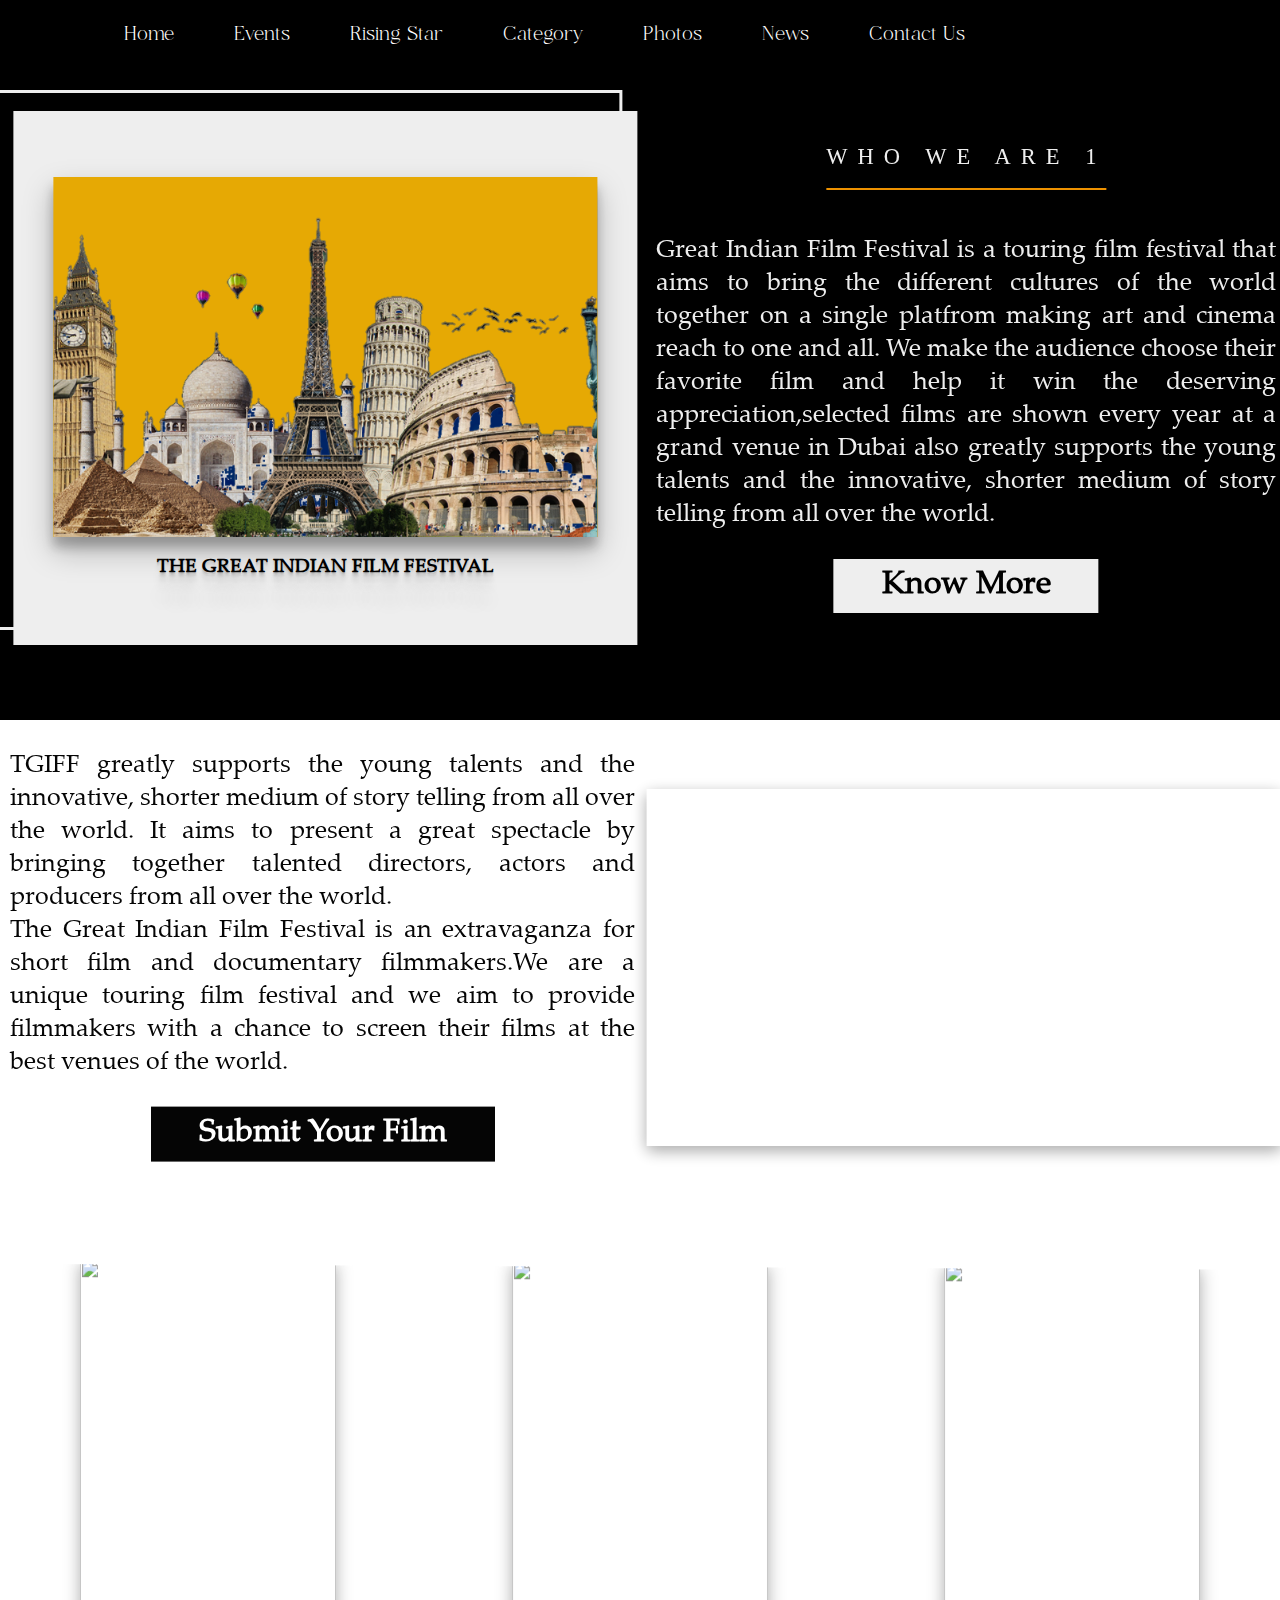
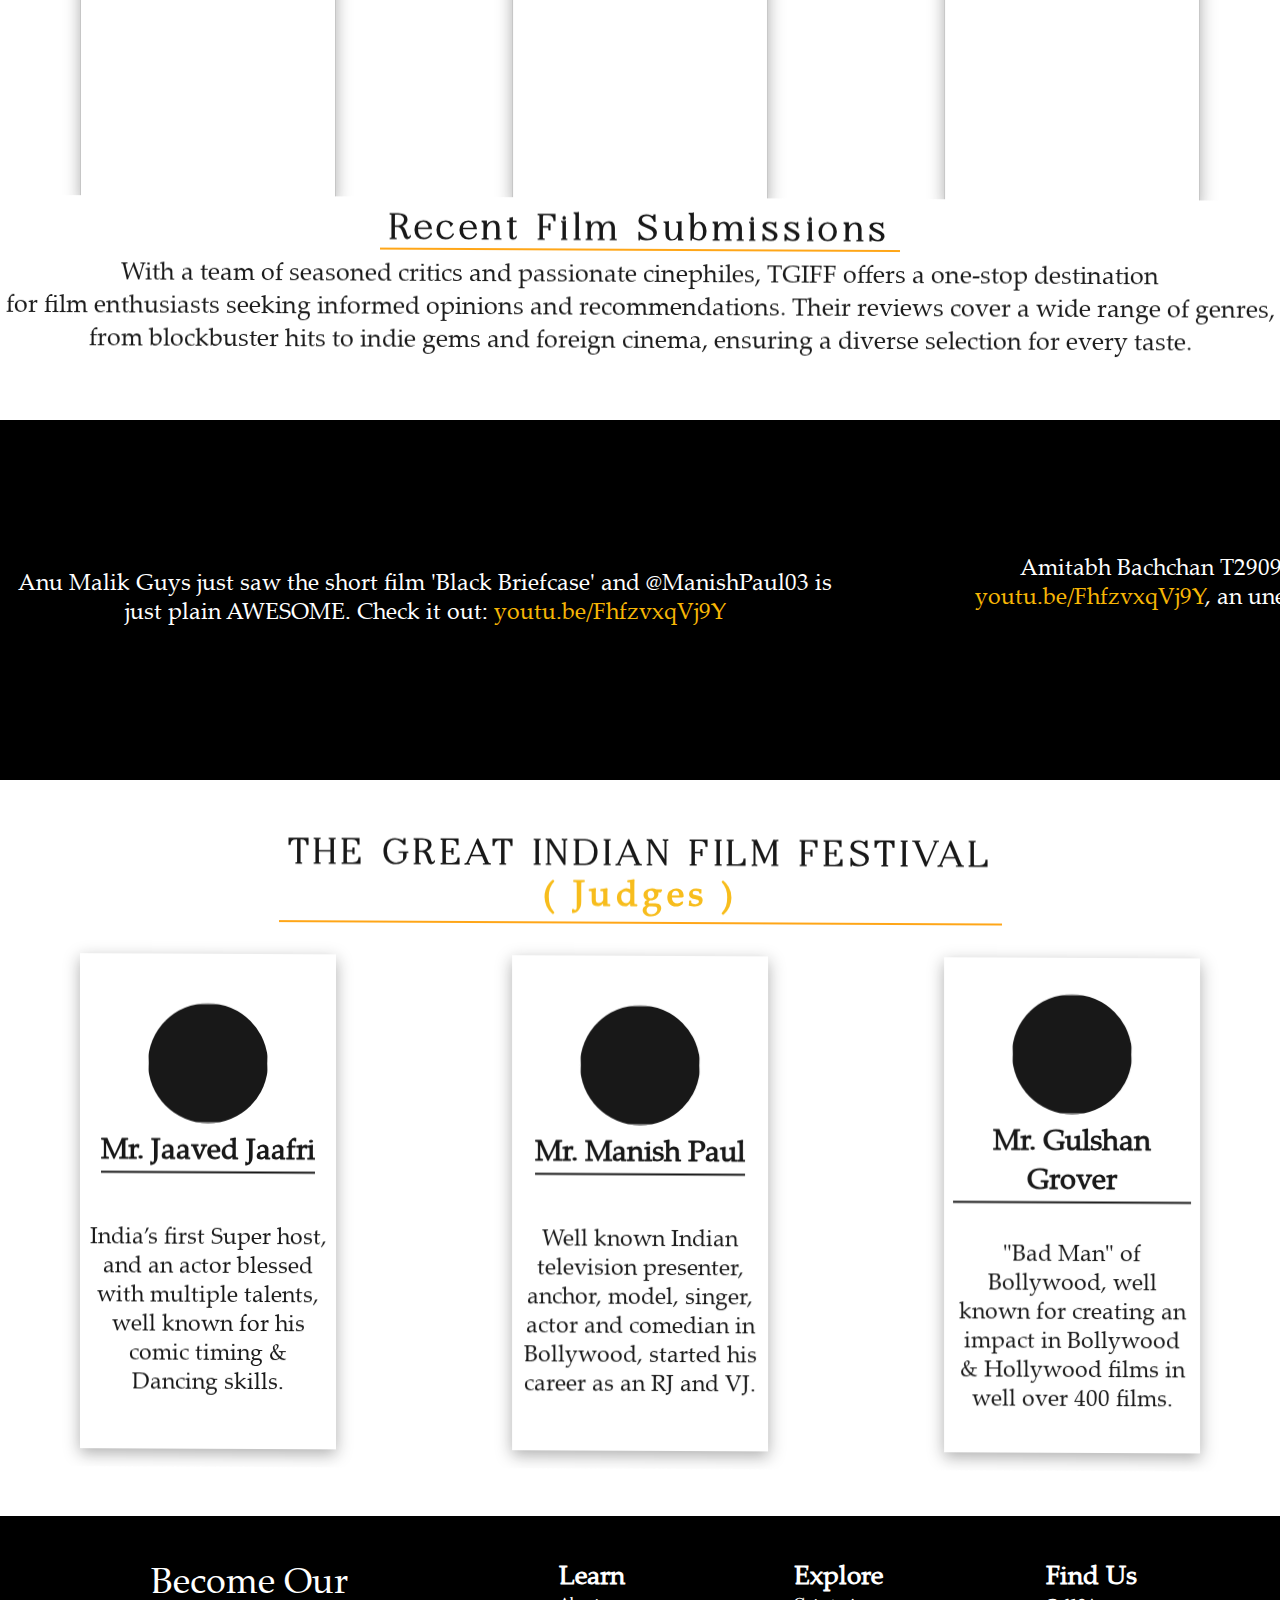
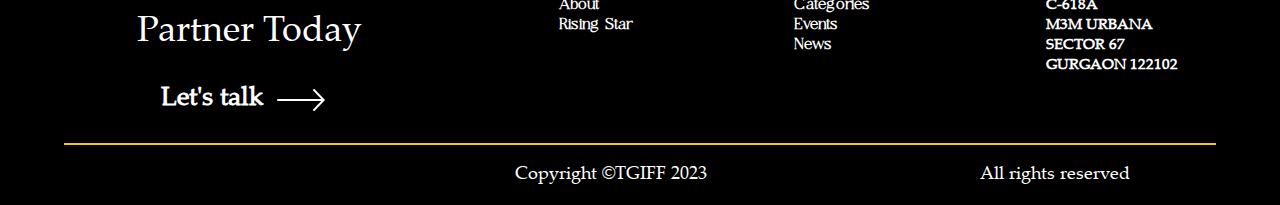
==== index.html @ 45a2297b "re" ====
<!DOCTYPE html>
<html lang="en">
  <head>
    <meta charset="UTF-8" />
    <meta name="viewport" content="width=device-width, initial-scale=1.0" />
    <title>Home</title>
    <link
      href="https://cdn.jsdelivr.net/npm/remixicon@3.2.0/fonts/remixicon.css"
      rel="stylesheet"
    />
    <link
      rel="stylesheet"
      href="https://cdn.jsdelivr.net/npm/swiper@9/swiper-bundle.min.css"
    />
    <!-- <link
      rel="stylesheet"
      href="https://cdn.jsdelivr.net/npm/bootstrap@5.2.3/dist/css/bootstrap.min.css"
      integrity="sha384-rbsA2VBKQhggwzxH7pPCaAqO46MgnOM80zW1RWuH61DGLwZJEdK2Kadq2F9CUG65"
      crossorigin="anonymous"
    /> -->
    <link rel="stylesheet" href="./css/style.css" />
    <link rel="stylesheet" href="./css/loco.css" />
    <style>
      .borderdiv {
        position: relative;
        left: 2vh;
        /* background-color:rebeccapurple ; */
      }
    </style>
  </head>
  <body>
    <header>
      <nav class="navbar">
        <a class="logo" href="index.html">TGIFF</a>

        <ul class="nav-menu">
          <li class="nav-item">
            <a href="index.html" class="nav-link">Home</a>
          </li>
          <li class="nav-item">
            <a href="Events.html" class="nav-link">Events</a>
          </li>
          <li class="nav-item">
            <a href="Risingstar.html" class="nav-link">Rising Star</a>
          </li>
          <li class="nav-item">
            <a href="Categories.html" class="nav-link">Category</a>
          </li>
          <li class="nav-item">
            <a href="Photos.html" class="nav-link">Photos</a>
          </li>
          <li class="nav-item">
            <a href="News.html" class="nav-link">News</a>
          </li>
          <li class="nav-item">
            <a href="ContactUs.html" class="nav-link">Contact Us</a>
          </li>
        </ul>
        <div class="hamburger">
          <span class="bar"></span>
          <span class="bar"></span>
          <span class="bar"></span>
        </div>
      </nav>
    </header>
    <div id="main" data-scroll data-scroll-section>
      <section>
        <div id="home">
          <div class="homediv">
            <div class="borderdiv">
              <div class="imgdiv">
                <img src="./img/logopart.png" alt="" />
              </div>
              <h1>THE GREAT INDIAN FILM FESTIVAL</h1>
            </div>
          </div>
          <div class="hometextdiv">
            <h1>WHO WE ARE 1</h1>
            <h4>
              Great Indian Film Festival is a touring film festival that aims to
              bring the different cultures of the world together on a single
              platfrom making art and cinema reach to one and all. We make the
              audience choose their favorite film and help it win the deserving
              appreciation,selected films are shown every year at a grand venue
              in Dubai also greatly supports the young talents and the
              innovative, shorter medium of story telling from all over the
              world.
            </h4>
            <button>Know More</button>
          </div>
        </div>
        <div id="filmsubmission">
          <div class="hometextdiv">
            <h4>
              TGIFF greatly supports the young talents and the innovative,
              shorter medium of story telling from all over the world. It aims
              to present a great spectacle by bringing together talented
              directors, actors and producers from all over the world.
              <br />
              The Great Indian Film Festival is an extravaganza for short film
              and documentary filmmakers.We are a unique touring film festival
              and we aim to provide filmmakers with a chance to screen their
              films at the best venues of the world.
            </h4>
            <button>Submit Your Film</button>
          </div>
          <div class="youtubediv">
            <iframe
              src="https://www.youtube.com/embed/B0M78m56ggU?autoplay=1&mute=1&loop=1&color=white&controls=0&modestbranding=1&playsinline=1&rel=0&enablejsapi=1"
              title="YouTube video player"
              frameborder="0"
              allow="accelerometer; autoplay; clipboard-write; encrypted-media; gyroscope; picture-in-picture"
              allowfullscreen
            >
            </iframe>
          </div>
        </div>
        <div id="facilities">
          <div id="sliderpage">
            <div class="slider_container">
              <!-- <div class="container"> -->
              <div class="swiper mySwiper">
                <div class="swiper-wrapper">
                  <div class="swiper-slide">
                    <div class="reviewimage">
                      <img
                        src="https://th.bing.com/th/id/OIP.HpwzokK3TzjlOxeYkmLiowHaK9?pid=ImgDet&rs=1"
                        alt=""
                      />
                    </div>
                  </div>
                  <div class="swiper-slide">
                    <div class="reviewimage">
                      <img
                        src="https://qph.fs.quoracdn.net/main-qimg-d5c086f90ffc43900954e09fbda38a4c-c"
                        alt=""
                      />
                    </div>
                  </div>
                  <div class="swiper-slide">
                    <div class="reviewimage">
                      <img
                        src="https://i.pinimg.com/736x/b8/65/17/b86517e6eb809f799a34b9d226818edd--film-poster.jpg"
                        alt=""
                      />
                    </div>
                  </div>
                  <div class="swiper-slide">
                    <div class="reviewimage">
                      <img
                        src="https://th.bing.com/th/id/OIP.tYWAAJhIG8SjYbOwtEFvxAHaKX?pid=ImgDet&rs=1"
                        alt=""
                      />
                    </div>
                  </div>
                  <div class="swiper-slide">
                    <div class="reviewimage">
                      <img
                        src="https://th.bing.com/th/id/R.7e73fad0d2eb221471d68f510ef483f3?rik=oFzemzWih%2f4byw&riu=http%3a%2f%2fwww.boxofficemovies.in%2fnow%2fwp-content%2fuploads%2fAnnu-Kapoor-starrer-Mumbai-Mist-short-movie-poster.jpg&ehk=vpS4WvlgHFJa%2fFHnvlmGtHIkSQaHy8GIdAxSFCI3GgQ%3d&risl=&pid=ImgRaw&r=0"
                        alt=""
                      />
                    </div>
                  </div>
                  <div class="swiper-slide">
                    <div class="reviewimage">
                      <img
                        src="https://th.bing.com/th/id/OIP.cbDyQ-Alb-y40g5g4jhLHQHaLH?pid=ImgDet&rs=1"
                        alt=""
                      />
                    </div>
                  </div>
                  <div class="swiper-slide">
                    <div class="reviewimage">
                      <img
                        src="https://i.pinimg.com/originals/0a/ba/fe/0abafe6b2320594c84bc10ad08e84fb2.jpg"
                        alt=""
                      />
                    </div>
                  </div>
                  <div class="swiper-slide">
                    <div class="reviewimage">
                      <img
                        src="https://1.bp.blogspot.com/-GQbzQS-ZSyw/XFehJWogASI/AAAAAAAAH1w/5U5V22s42lcnEAegrpGOIS2xHMI-NxxpwCLcBGAs/s1600/Scratched%2BMovie%2BPoster%2BStyle%2Bin%2BPhotoshop%2BCC%2B2019.jpg"
                        alt=""
                      />
                    </div>
                  </div>
                </div>
              </div>
              <!-- </div> -->
            </div>
          </div>
          <h1>Recent Film Submissions</h1>
          <h4>
            With a team of seasoned critics and passionate cinephiles, TGIFF
            offers a one-stop destination <br />
            for film enthusiasts seeking informed opinions and recommendations.
            Their reviews cover a wide range of genres, <br />
            from blockbuster hits to indie gems and foreign cinema, ensuring a
            diverse selection for every taste.
          </h4>
        </div>
        <div class="container"data-scroll data-scroll-speed="1">
          <div class="slide-container">
            <div class="slide-text">
              <h1>
                Anu Malik Guys just saw the short film 'Black Briefcase' and
                @ManishPaul03 is just plain AWESOME. Check it out:
                <a href="https://youtu.be/FhfzvxqVj9Y" target="_blank"
                  ><span class="yellowtxt">youtu.be/FhfzvxqVj9Y</span></a
                >
              </h1>
            </div>
            <div class="slide-text">
              <h1>
                Amitabh Bachchan T2909-@ManishPaul03 ... and his recent creative
                ..
                <a href="https://youtu.be/FhfzvxqVj9Y" target="_blank"
                  ><span class="yellowtxt">youtu.be/FhfzvxqVj9Y</span></a
                >, an unexpected surprise from this talented artist .... my best
                wishes.
              </h1>
            </div>
            <div class="slide-text">
              <h1>
                Anu Malik Guys just saw the short film 'Black Briefcase' and
                @ManishPaul03 is just plain AWESOME. Check it out:
                <a href="https://youtu.be/FhfzvxqVj9Y" target="_blank"
                  ><span class="yellowtxt">youtu.be/FhfzvxqVj9Y</span></a
                >
              </h1>
            </div>
            <div class="slide-text">
              <h1>
                Amitabh Bachchan T2909-@ManishPaul03 ... and his recent creative
                ..
                <a href="https://youtu.be/FhfzvxqVj9Y" target="_blank"
                  ><span class="yellowtxt">youtu.be/FhfzvxqVj9Y</span></a
                >, an unexpected surprise from this talented artist .... my best
                wishes.
              </h1>
            </div>
            <div class="slide-text">
              <h1>
                Anu Malik Guys just saw the short film 'Black Briefcase' and
                @ManishPaul03 is just plain AWESOME. Check it out:
                <a href="https://youtu.be/FhfzvxqVj9Y" target="_blank"
                  ><span class="yellowtxt">youtu.be/FhfzvxqVj9Y</span></a
                >
              </h1>
            </div>
            <div class="slide-text">
              <h1>
                Amitabh Bachchan T2909-@ManishPaul03 ... and his recent creative
                ..
                <a href="https://youtu.be/FhfzvxqVj9Y" target="_blank"
                  ><span class="yellowtxt">youtu.be/FhfzvxqVj9Y</span></a
                >, an unexpected surprise from this talented artist .... my best
                wishes.
              </h1>
            </div>
            <div class="slide-text">
              <h1>
                Anu Malik Guys just saw the short film 'Black Briefcase' and
                @ManishPaul03 is just plain AWESOME. Check it out:
                <a href="https://youtu.be/FhfzvxqVj9Y" target="_blank"
                  ><span class="yellowtxt">youtu.be/FhfzvxqVj9Y</span></a
                >
              </h1>
            </div>
            <div class="slide-text">
              <h1>
                Amitabh Bachchan T2909-@ManishPaul03 ... and his recent creative
                ..
                <a href="https://youtu.be/FhfzvxqVj9Y" target="_blank"
                  ><span class="yellowtxt">youtu.be/FhfzvxqVj9Y</span></a
                >, an unexpected surprise from this talented artist .... my best
                wishes.
              </h1>
            </div>
          </div>
        </div>
        <div id="facilities">
          <h1>
            THE GREAT INDIAN FILM FESTIVAL <br /><span class="yellowtxt"
              >( Judges )</span
            >
          </h1>
          <div id="sliderpage">
            <div class="slider_container">
              <!-- <div class="container"> -->
              <div class="swiper mySwiper">
                <div class="swiper-wrapper">
                  <div class="swiper-slide">
                    <div class="photodiv">
                      <div class="imgsntxt">
                        <div class="image">
                          <img
                            src="https://biographymafia.com/wp-content/uploads/2021/01/1575435392-1.jpg"
                            alt=""
                          />
                        </div>
                        <h2>Mr. Jaaved Jaafri</h2>
                      </div>
                      <h3>
                        India’s first Super host, and an actor blessed with
                        multiple talents, well known for his comic timing &
                        Dancing skills.
                      </h3>
                    </div>
                  </div>
                  <div class="swiper-slide">
                    <div class="photodiv">
                      <div class="imgsntxt">
                        <div class="image">
                          <img
                            src="https://th.bing.com/th/id/R.fb60530f7e3361962b4188f5c4029eea?rik=OGlNGs0B2PQdKg&riu=http%3a%2f%2fimages.mid-day.com%2f2013%2fmay%2fManish-Paul.jpg&ehk=RiLhPuExk2tuWy%2ftwZmN0VzQchioQzosqzdxFdQXGB0%3d&risl=&pid=ImgRaw&r=0"
                            alt=""
                          />
                        </div>
                        <h2>Mr. Manish Paul</h2>
                      </div>
                      <h3>
                        Well known Indian television presenter, anchor, model,
                        singer, actor and comedian in Bollywood, started his
                        career as an RJ and VJ.
                      </h3>
                    </div>
                  </div>
                  <div class="swiper-slide">
                    <div class="photodiv">
                      <div class="imgsntxt">
                        <div class="image">
                          <img
                            src="https://th.bing.com/th/id/OIP.zgum2pkRlLzafXmuF2NTPQHaLe?pid=ImgDet&rs=1"
                            alt=""
                          />
                        </div>
                        <h2>Mr. Gulshan Grover</h2>
                      </div>
                      <h3>
                        "Bad Man" of Bollywood, well known for creating an
                        impact in Bollywood & Hollywood films in well over 400
                        films.
                      </h3>
                    </div>
                  </div>
                  <div class="swiper-slide">
                    <div class="photodiv">
                      <div class="imgsntxt">
                        <div class="image">
                          <img
                            src="https://th.bing.com/th/id/R.19f6f35f0843f9b2ecd94699e58bf116?rik=gE6MNfAK21etYA&riu=http%3a%2f%2fobscure-productions.com%2fwp-content%2fuploads%2f2014%2f02%2fRichard-Fuzhou-tv.jpg&ehk=cU27W%2fqDT172ckQFtpdIxPEvix%2bCKdAhzRNCar0Xn30%3d&risl=&pid=ImgRaw&r=0"
                            alt=""
                          />
                        </div>
                        <h2>Mr. Richard Trombley</h2>
                      </div>
                      <h3>
                        India’s first Super host, and an actor blessed with
                        multiple talents, well known for his comic timing &
                        Dancing skills.
                      </h3>
                    </div>
                  </div>
                  <div class="swiper-slide">
                    <div class="photodiv">
                      <div class="imgsntxt">
                        <div class="image">
                          <img
                            src="https://th.bing.com/th/id/OIP.zJ2Qx3W-Ze3l_4KULdwfjAHaHa?pid=ImgDet&rs=1"
                            alt=""
                          />
                        </div>
                        <h2>Dr. Rebekah Smith</h2>
                      </div>
                      <h3>
                        She is an award- winning consultant and media
                        personality with over 10 years of film festival strategy
                        consulting experience.
                      </h3>
                    </div>
                  </div>
                  <div class="swiper-slide">
                    <div class="photodiv">
                      <div class="imgsntxt">
                        <div class="image">
                          <img
                            src="https://images.hindustantimes.com/rf/image_size_960x540/HT/p2/2020/08/08/Pictures/_27ae0048-d958-11ea-8122-d3bbe1b049d5.jpg"
                            alt=""
                          />
                        </div>
                        <h2>Mr. Gajraj Rao</h2>
                      </div>
                      <h3>
                        An ad film maker and an actor, well known for creating a
                        big impact with his award winning performance in Indian
                        Cinema.
                      </h3>
                    </div>
                  </div>
                  <div class="swiper-slide">
                    <div class="photodiv">
                      <div class="imgsntxt">
                        <div class="image">
                          <img
                            src="https://files.prokerala.com/news/photos/imgs/1024/designer-director-vikram-phadnis-776991.jpg"
                            alt=""
                          />
                        </div>
                        <h2>Vikram Phadnis</h2>
                      </div>
                      <h3>
                        An Indian fashion designer and film director, started
                        his career in Bollywood as a choreographer and
                        established himself as a fashion designer.
                      </h3>
                    </div>
                  </div>
                  <div class="swiper-slide">
                    <div class="photodiv">
                      <div class="imgsntxt">
                        <div class="image">
                          <img
                            src="https://th.bing.com/th/id/R.cc6614030171bbda66c3f70aa5f180e6?rik=1994xmO6iuxDOg&riu=http%3a%2f%2fwww.lefilmfrancais.com%2fimages%2fcom_papyrus%2f48ef697d0199d85de331bc535ea4f06c.jpg&ehk=V0M9e1QibD7uurHke1HFcTFwX58hBGGmg8I0WilRz6g%3d&risl=&pid=ImgRaw&r=0"
                            alt=""
                          />
                        </div>
                        <h2>Bruno Smadja</h2>
                      </div>
                      <h3>
                        A producer from Paris, well known for creating an impact
                        with his initiatives in the world of Mobile Cinema.
                      </h3>
                    </div>
                  </div>
                </div>
              </div>
              <!-- </div> -->
            </div>
          </div>
        </div>
        <div id="pg7maincontents">
          <div id="pg71">
            <div id="col1">
              <div id="p7circle"></div>
              <h1>
                Become Our <br />
                Partner Today
              </h1>
              <div id="cont">
                <h2>Let's talk</h2>
                <img src="./img/arrow.png" alt="" />
              </div>
            </div>
            <div id="col2">
              <h2>Learn</h2>
              <h4><a href="#events">About</a></h4>
              <h4><a href="/shop">Rising Star</a></h4>
            </div>
            <div id="col5">
              <h2>Explore</h2>
              <h4><a href="#homepage">Categories</a></h4>
              <h4><a href="#musicpage">Events</a></h4>
              <h4><a href="./gallery.html">News</a></h4>
            </div>
            <div id="col3">
              <h2>Find Us</h2>
              <h4>
                C-618A <br />
                M3M URBANA <br />
                SECTOR 67 <br />
                GURGAON 122102
              </h4>
            </div>
          </div>
        </div>
      </section>
      <footer>
        <div class="icons">
          <i class="ri-instagram-fill"></i>
          <i class="ri-facebook-circle-fill"></i>
          <i class="ri-twitter-fill"></i>
        </div>
        <h5>Copyright ©TGIFF 2023</h5>
        <h5>All rights reserved</h5>
      </footer>
    </div>
    <script
      src="https://cdn.jsdelivr.net/npm/bootstrap@5.2.3/dist/js/bootstrap.min.js"
      integrity="sha384-cuYeSxntonz0PPNlHhBs68uyIAVpIIOZZ5JqeqvYYIcEL727kskC66kF92t6Xl2V"
      crossorigin="anonymous"
    ></script>
    <script src="https://cdn.jsdelivr.net/npm/swiper@9/swiper-bundle.min.js"></script>
    <script src="https://cdnjs.cloudflare.com/ajax/libs/gsap/3.11.1/gsap.min.js"></script>
    <script src="https://cdnjs.cloudflare.com/ajax/libs/gsap/3.11.1/ScrollTrigger.min.js"></script>
    <script src="https://cdn.jsdelivr.net/npm/locomotive-scroll@3.5.4/dist/locomotive-scroll.min.js"></script>
    <script src="./js/script.js"></script>
    <script src="./js/loco.js"></script>
    <script src="js/gsap.js"></script>
  </body>
</html>
---- css/style.css ----
* {
  padding: 0;
  margin: 0;
  box-sizing: border-box;
  font-family: "Palatino Linotype";
}

header {
  position: absolute;
  min-height: 70px;
  width: 100%;
  background-color: rgb(0, 0, 0);
  z-index: 999;
  display: flex;
  align-items: center;
  justify-content: center;
  overflow: hidden;
}

li {
  list-style: none;
  font-family: "Ethereal Thin";
}

a {
  text-decoration: none;
  color: #fff;
  font-family: "Ethereal Thin";
}

body {
  height: 100%;
  width: 100%;
  background-color: rgb(255, 255, 255);
}

@font-face {
  font-family: 'Ethereal Thin';
  src: url('../fonts/ethereal.thin.woff')  format('woff');
  font-weight: normal;
  font-style: normal;
}
@font-face {
  font-family: "Bulgatry";
  src: url('../fonts/bulgatry.personal.woff')  format('woff');
  font-weight: normal;
  font-style: normal;
}

@font-face {
  font-family: "Palatino Linotype";
  src: url('../fonts/PalatinoLinotype.woff')  format('woff');
  font-weight: normal;
  font-style: normal;
}
/* navbar stars  */

.navbar {
  position: fixed;
  height: 10vh;
  width: 100%;
  display: flex;
  justify-content: space-between;
  align-items: center;
  padding: 10px 24px;
  z-index: 9999;
  overflow: hidden;
  color: #fff;
  background-color: #000000;
}

#main {
  background-color: rgb(255, 255, 255);
}

.nav-menu {
  display: flex;
  justify-content: space-between;
  align-items: center;
  gap: 60px;
  /* margin-top: 20px; */
  padding: 0 100px;
  /* background-color: red; */
}

.nav-item a {
  font-size: 1.5vw;
  font-family: "Ethereal Thin";
}

.nav-link {
  transition: 0.7s ease;
}

.nav-link:hover {
  color: #ff9d00;
}

.hamburger {
  display: none;
  cursor: pointer;
}

.logo {
  display: none;
}

.bar {
  display: block;
  width: 25px;
  height: 3px;
  margin: 5px auto;
  -webkit-transition: all 0.3s ease-in-out;
  transition: all 0.3s ease-in-out;
  background-color: #fff;
}

/* navbar ends  */

/* Responsive Design Starts here  */

@media (max-width: 767px) {
  .hamburger {
    display: block;
  }

  .hamburger.active .bar:nth-child(2) {
    opacity: 0;
  }
  .hamburger.active .bar:nth-child(1) {
    transform: translateY(8px) rotate(45deg);
  }
  .hamburger.active .bar:nth-child(3) {
    transform: translateY(-8px) rotate(-45deg);
  }

  .nav-menu {
    position: fixed;
    left: -100%;
    top: 50px;
    gap: 0;
    flex-direction: column;
    background-color: #000;
    width: 100%;
    text-align: center;
    transition: 0.3s;
  }
  .nav-item {
    margin: 16px 0;
    font-size: 1.5rem;
  }
  .nav-item a {
    font-size: 1.5rem;
  }

  .nav-menu.active {
    height: 80%;
    left: 0;
  }

  .logo {
    display: block;
  }
  section #home .homediv{
    height: 40vh;
  }
  section .borderdiv,section.categoriescontents, section .eventdiv,section .upevents{
    top: 0;
    left: 0;
    right: 0;
  }

  section .homediv .borderdiv h1 {
    font-size: 2.2vh;
    text-align: center;
  }
  section .hometextdiv h1{
    font-size: 1.8vw;
  }
  #filmsubmission .youtubediv {
    overflow: hidden;
    width: 90%;
  }

  section #pg7maincontents {
    display: none;
  }
  section #facilities .photodiv .image {
    height: 150px;
    width: 150px;
  }

  section #facilities .photodiv {
    width: 80vw;
  }
  section 
  #facilities h1 {
    margin: 1vh 0;
    font-size: 2.5vh;
  }
  .photocontainer .gallery .dream{
    width: 100%;
      display: flex;
      flex-direction: column;
    }
  #main footer h5, #main footer i{
    font-size: 1.2vh;
  }
  .container .slide-text {
    width: 550px;
  }
  section #home,#filmsubmission {
    flex-wrap: wrap;
  }
  section .hometextdiv h4, section .photocontainer h4, section #facilities h4 {
    /* text-align: justify; */
    font-size: 2.5vh;
  }
  #main section .borderdiv{
    padding: 30px 10px;
  }
  #main section .catimgbox{
    height: 120px;
    width: 120px;
  }
  #main section .categoriessubcontents h1, #main section .categoriessubcontents h3{
    font-size: 1.3vh;
    text-align: center;
  }
}
@media (min-width: 768px) and (max-width: 900px) {
  section #home,#filmsubmission {
    flex-wrap: wrap;
  }
  /* section .hometextdiv {
    width: 600px;
  } */
  #filmsubmission .youtubediv {
    overflow: hidden;
    width: 90%;
  }
  .hometextdiv h4,.photocontainer h4 {
    text-align: justify;
  }
  
}


/* Home Page Starts Here */

#home {
  position: relative;
  min-height: 80vh;
  width: 100%;
  display: flex;
  justify-content: space-around;
  /* flex-wrap: nowrap; */
  align-items: center;
  gap: 10px;
  background-color: rgb(0, 0, 0);
  overflow: hidden;
}

.homediv {
  height: 60vh;
  width: 50vw;
  min-width: 420px;
  display: flex;
  align-items: flex-end;
  justify-content: baseline;
  border: 3px solid white;
  /* background-color: aqua; */
}

.borderdiv {
  position: relative;
  top: 2vh;
  /* left: 2vh; */
  height: 100%;
  width: 100%;
  display: flex;
  align-items: center;
  justify-content: center;
  gap: 18px;
  flex-direction: column;
  background-color: rgb(255, 255, 255);
  padding: 0 40px;
}

.borderdiv h1 {
  font-size: 1.5vw;
  font-weight: 600;
  font-family: "Palatino Linotype";
  text-shadow: rgba(0, 0, 0, 0.09) 0px 2px 1px, rgba(0, 0, 0, 0.09) 0px 4px 2px,
    rgba(0, 0, 0, 0.09) 0px 8px 4px, rgba(0, 0, 0, 0.09) 0px 16px 8px,
    rgba(0, 0, 0, 0.09) 0px 32px 16px;
}
.imgdiv {
  height: 40vh;
  width: 100%;
  background-color: rgb(247, 182, 5);
  box-shadow: rgba(0, 0, 0, 0.25) 0px 14px 28px,
    rgba(0, 0, 0, 0.22) 0px 10px 10px;
  overflow: hidden;
}
.imgdiv img {
  height: 100%;
  scale: 1;
  width: 100%;
  object-fit: cover;
  object-position: center;
  box-shadow: rgba(0, 0, 0, 0.25) 0px 14px 28px,
    rgba(0, 0, 0, 0.22) 0px 10px 10px;
}

.hometextdiv {
  /* min-height: 50vh; */
  width: 650px;
  display: flex;
  align-items: center;
  justify-content: space-between;
  flex-direction: column;
  /* background-color: red; */
  padding: 10px;
}
.hometextdiv h1,.photocontainer h1 {
  font-size: 2.5vh;
  font-family: "Bulgatry";
  font-weight: 100;
  letter-spacing: 10px;
  margin: 5vh;
  line-height: 7vh;
  text-align: center;
  color: rgb(255, 255, 255);
  border-bottom: 2px solid #ff9d00;
}
.hometextdiv h4 {
  font-size: 2.8vh;
  color: #fff;
  font-family: "Palatino Linotype";
  font-weight: 300;
  text-align: justify;

}
#facilities h4 {
  font-size: 2.8vh;
  color: #030303;
  font-family: "Palatino Linotype";
  font-weight: 300;
  text-align: center;
}
.hometextdiv button {
  position: relative;
  background: #ffffff;
  color: #000000;
  font-size: 3.5vh;
  padding: 0.4rem 3rem;
  margin: 3vh 0;
  font-family: "Palatino Linotype";
  border: none;
  /* border-radius: 30px; */
  font-weight: 600;
  cursor: pointer;
}


#filmsubmission {
  padding: 2vh 0;
  width: 100%;
  display: flex;
  align-items: center;
  justify-content: space-around;
  /* flex-wrap: wrap; */
  background-color: rgb(255, 255, 255);
}

#filmsubmission h4 {
  color: #000;
  font-size: 2.8vh;
}

#filmsubmission button {
  background: black;
  color: #fff;
  cursor: pointer;
}
.youtubediv {
  overflow: hidden;
  width: 50%;
  /* Keep it the right aspect-ratio */
  aspect-ratio: 16/9;
  /* No clicking/hover effects */
  pointer-events: none;
  box-shadow: rgba(0, 0, 0, 0.35) 0px 5px 15px;
}
iframe {
  /* Extend it beyond the viewport... */
  width: 300%;
  height: 100%;
  /* ...and bring it back again */
  margin-left: -100%;
}

#facilities {
  padding: 5vh 0;
  display: flex;
  align-items: center;
  justify-content: center;
  font-family: "Palatino Linotype";
  text-align: center;
  flex-direction: column;
  overflow: hidden;

}

#facilities h1 {
  margin: 1vh 0;
  font-size: 4vh;
  letter-spacing: 0.5vh;
  font-family: "Ethereal Thin";
  color: rgb(0, 0, 0);
  border-bottom: 2px solid #ff9d00;
  padding: 0 1vh;
}

#facilities span {
  color: #f7b605;
}
.slider_container {
  height: 60vh;
  width: 100vw;
  display: flex;
  align-items: center;
  justify-content: center;
  padding: 0.5vh;
  overflow: hidden;
  /* background-color: purple; */
}

.swiper {
  position: relative;
  height: 100%;
  width: 100vw;
  display: flex;
  align-items: center;
  justify-content: center;
  gap: 50px;
  flex-direction: column;
  /* background-color: #daf277; */
  /* overflow: hidden; */
}
.swiper-slide {
  display: flex;
  align-items: center;
  justify-content: center;
  background-color: rgb(255, 255, 255);
}
.photodiv {
  position: absolute;
  top: 50%;
  left: 50%;
  transform: translate(-50%, -50%);
  min-height: 55vh;
  min-width: 20vw;
  color: #000;
  box-shadow: rgba(0, 0, 0, 0.35) 0px 5px 15px;
  display: flex;
  justify-content: space-evenly;
  align-items: center;
  flex-direction: column;
  overflow: hidden;
  cursor: pointer;
  padding: 0 1vh;
  font-family: "Palatino Linotype";
  text-align: center;
}
.imgsntxt {
  display: flex;
  align-items: center;
  justify-content: space-between;
  flex-direction: column;
  border-bottom: 2px solid black;
  overflow: hidden;
}
.photodiv .image {
  height: 120px;
  width: 120px;
  border-radius: 50%;
  overflow: hidden;
  background-color: rgb(0, 0, 0);
}
.image img {
  height: 100%;
  width: 100%;
  object-fit: cover;
  object-position: top;
  scale: 1;
  transition: ease-in-out 2s;
}

.photodiv img:hover {
  scale: 1.1;
  cursor: pointer;
}

.reviewimage {
  height: 60vh;
  min-width: 20vw;
  /* background-color: #daf277; */
  box-shadow: rgba(0, 0, 0, 0.35) 0px 5px 15px;
}
.reviewimage img {
  height: 100%;
  width: 100%;
}
.imgsntxt h2 {
  margin-top: 1vh;
  font-size: 3.2vh;
  font-family: "Palatino Linotype";
  font-weight: 600;
  color: #000000;
}
.photodiv h3 {
  font-size: 2.5vh;
  font-family: "Palatino Linotype";
  color: #000000;
  font-weight: 300;
}
.yellowtxt {
  color: #f7b605;
}

@keyframes my-animation {
  0% {
    transform: translateX(-50%);
  }
  100% {
    transform: translateX(100%);
  }
}
@keyframes my-anim {
  0% {
    transform: translateX(0%);
  }
  100% {
    transform: translateX(100%);
  }
}

#pg7maincontents {
  width: 100%;
  background-color: rgb(0, 0, 0);
  color: #fff;
  display: flex;
  align-items: center;
  justify-content: space-around;
  flex-direction: column;
  position: relative;
  font-family: "Palatino Linotype";
  padding-top: 5vh;
}

#pg71 {
  width: 90vw;
  display: flex;
  justify-content: space-between;
  padding: 0 3vw;
  align-items: flex-start;
  position: relative;
  border-bottom: 2px solid rgb(255, 196, 0);
  overflow: hidden;
}
#pg71 a {
  color: white;
  cursor: pointer;
}

#pg71 h1 {
  font-size: 2.8vw;
  text-align: center;
  font-family: "Palatino Linotype";
  font-weight: 200;
}
#pg71 h2 {
  font-size: 2vw;
}
#pg71 h4 {
  font-size: 1.2vw;
}
#col1 {
  width: 23vw;
  font-size: 3vw;
  display: flex;
  flex-direction: column;
  justify-content: center;
  align-items: center;
}
#col4 {
  display: flex;
  gap: 2vw;
  align-items: center;
  justify-content: center;
  background-color: rgb(77, 4, 4);
}
#cont {
  display: flex;
  align-items: center;
  font-size: 2vw;
  margin: 2vh 0;
  cursor: pointer;
}

#cont img {
  height: 50px;
  width: 50px;
  border-radius: 50%;
  object-fit: cover;
  object-position: center;
  margin: 0 1vw;
}

footer {
  /* height: 5vh; */
  width: 100%;
  background-color: #000000;
  color: #fff;
  text-align: center;
  display: flex;
  align-items: center;
  justify-content: space-around;
  font-family: "Palatino Linotype";
  padding: 2vh 1vw;
}
footer i {
  font-size: 2.2vh;
  margin: 0 1.2vw;
}

footer h5 {
  font-size: 2vh;
  font-family: "Palatino Linotype";
  font-weight: 200;
}

/* Events Page Starts here  */

.icons {
  display: flex;
  align-items: center;
}

section #events {
  position: relative;
  min-height: 90vh;
  width: 100%;
  display: flex;
  justify-content: space-around;
  flex-wrap: wrap;
  align-items: center;
  background-color: rgb(0, 0, 0);
  overflow: hidden;
}

.eventdiv {
  position: relative;
  top: 2vh;
  left: 2vh;
  height: 100%;
  width: 100%;
  background-image: url(../img/evnetsimg/DHE_8973.JPG);
  animation: chngbg 20s linear infinite;
  background-position: center;
  background-size: cover;
}

@keyframes chngbg {
  100% {
    background-image: url("../img/evnetsimg/IG0A6270.JPG");
  }
  75% {
    background-image: url("../img/evnetsimg/FAI09051.JPG");
  }
  50% {
    background-image: url("../img/evnetsimg/FAI09070.JPG");
  }
  25% {
    background-image: url("../img/evnetsimg/FAI09088.JPG");
  }
  0% {
    background-image: url("../img/evnetsimg/DHE_8973.JPG");
  }
}
#upeve {
  position: relative;
  min-height: 70vh;
  width: 100%;
  display: flex;
  justify-content: space-around;
  flex-wrap: wrap;
  align-items: center;
  background-color: rgb(0, 0, 0);
  overflow: hidden;
}
.upevents {
  position: relative;
  top: 2vh;
  right: 2vh;
  height: 100%;
  width: 100%;
  background-size: cover;
  background-position: center;
  background-image: url(../img/evnetsimg/DSC_3157.JPG);
}

.risingdiv {
  height: 100%;
  width: 100%;
  position: relative;
  top: 2vh;
  right: 2vh;
  display: flex;
  align-items: center;
  justify-content: center;
}
.risingimg {
  height: 100%;
  width: 100%;
}
.risingimg img {
  height: 100%;
  width: 100%;
  object-fit: cover;
  object-position: top;
}

.swiper-pagination-bullet-active {
  background-color: #ffffff !important;
}

.container {
  min-height: 40vh;
  margin-top: 2vh;
  position: relative;
  width: 100%;
  display: flex;
  align-items: center;
  font-family: "Palatino Linotype";
  overflow: hidden;
  transition: 0.5s all;
  background-color: #000;
  color: #fff;
}

.slide-container {
  height: 100%;
  display: flex;
  width: calc(850px * 14);
  animation: scroll 30s linear infinite;
  gap: 100px;
  align-items: center;
  justify-content: center;
  transition: 0.2s all;
}

@keyframes scroll {
  0% {
    transform: translateX(calc(-850px * 5));
  }

  100% {
    transform: translateX(0);
  }
}

.slide-text {
  /* height: 850px; */
  width: 850px;
  display: flex;
  align-items: center;
  justify-content: center;
  padding: 15px;
  perspective: 100px;
  /* background-color: red; */
  text-align: center;
}

.slide-text h1{
  transition:0.5s all;
  font-size: 2.5vh;
  font-family: "Palatino Linotype";
  font-weight: 400;
}

.slide-container:hover{
  animation-play-state: paused;
}
.container:hover{
  /* animation-play-state: paused; */
  /* animation-name: none; */
  cursor: pointer;
}

.slide-text h1:hover{
  /* font-size: 2.9vh; */
  scale: 1.2;
  /* color: #ffffff; */
  /* background-color: #000; */
  padding: 2vh;
}


/* Categories CSS starts here */

.categoriescontents{
  position: relative;
  top: 2vh;
  right: 2vh;
  height: 100%;
  width: 100%;
  display: flex;
  align-items: center;
  justify-content: center;
  flex-direction: column;
  gap: 3px;
  background-color: #ffffff;
  border: 2px solid rgb(255, 255, 255);
  padding: 5vh 0;
}
.categoriessubcontents{
  height: 8vh;
  width: 100%;
  display: flex;
  align-items: center;
  justify-content: space-around;
  background-color: #000;
  color: #fff;
  /* padding: 2vh; */
  cursor: pointer;
}
.categoriessubcontents h3{
  font-size: 2vh;
}
.categoriessubcontents h1{
  font-size: 2vh;
  z-index: 99;
}
.categoriessubcontents:hover.categoriessubcontents h3{
  border-radius: 50%;
  border: 2px solid #fff;
  padding: 1.5vh;
} 
.categoriessubcontents:first-child h3{
  border-radius: 50%;
  border: 2px solid #fff;
  padding: 1.5vh;
}
.categoriessubcontents:first-child .catimgbox{
  opacity: 1;
  display: flex;
}

.categoriessubcontents i{
  font-size: 2vh;
}
.catimgbox{
  position: relative;
  height: 15vh;
  width: 10vw;
  transition: 1s all;
  opacity: 0;
  border: 2px solid #fff;
  overflow: hidden;
  transform: rotate(-14deg);
  /* display: none; */
}

.catimgbox img{
  height: 100%;
  width: 100%;
  object-fit: cover;
  object-position: center;
}
.categoriessubcontents:hover.categoriessubcontents>.catimgbox{
  opacity: 1;
  display: flex;
}
.categoriessubcontents:hover,.categoriessubcontents:first-child.categoriessubcontents.catimgbox{
  opacity: 1;
  display: flex;
}
.hometextdiv h5{
  font-size: 2vh;
  font-family: "Palatino Linotype";
  font-weight: 400;
  text-align: justify;
}

.hometextdiv span{
  font-weight: 800;
  font-size: 2.5vh;
}

.photocontainer{
  min-height: 100vh;
  width: 100%;
  display: flex;
  align-items: center;
  justify-content: space-between;
  flex-direction: column;
  padding: 50px;
  background-color: #000000;
}

.gallery{
  width: 100%;
  display: flex;
  align-items: flex-start;
  justify-content:space-between;
  flex-wrap: wrap;
}
.dream img{
  border: 2px solid #fff;
  width: 100%;
}

.dream{
width: 33%;
  display: flex;
  flex-direction: column;
}

.contactdet{
  width: 100%;
  /* background-color: ; */
  display: flex;
  color: #fff;
  align-items: center;
  justify-content: space-around;
  padding: 2vh;
  flex-wrap: wrap;
}
.contactdet i{
  font-size: 3vh;
}
.subdet{
  /* background-color: rgb(33, 167, 15); */
  display: flex;
  color: #fff;
  align-items: center;
  justify-content: space-between;
  padding: 1vh;
  gap: 1.2vh;
}

.addr{
  display: flex;
  flex-direction: column;
  justify-content: center;
  align-items: flex-start;
}
.iconz{
  width: 30%;
  display: flex;
  gap: 2vh;
  /* justify-content: space-around; */
  align-items: flex-start;
  /* background-color: purple; */
}
---- css/loco.css ----
/*! locomotive-scroll v4.1.3 | MIT License | https://github.com/locomotivemtl/locomotive-scroll */
html.has-scroll-smooth {
    overflow: hidden; }
  
  html.has-scroll-dragging {
    -webkit-user-select: none;
    -moz-user-select: none;
    -ms-user-select: none;
    user-select: none; }
  
  .has-scroll-smooth body {
     }
  
  .has-scroll-smooth [data-scroll-container] {
    min-height: 100vh; }
  
  [data-scroll-direction="horizontal"] [data-scroll-container] {
    height: 100vh;
    display: inline-block;
    white-space: nowrap; }
  
  [data-scroll-direction="horizontal"] [data-scroll-section] {
    display: inline-block;
    vertical-align: top;
    white-space: nowrap;
    height: 100%; }
  
  .c-scrollbar {
    position: absolute;
    right: 0;
    top: 0;
    width: 11px;
    height: 100%;
    transform-origin: center right;
    transition: transform 0.3s, opacity 0.3s;
    opacity: 0; }
    .c-scrollbar:hover {
      transform: scaleX(1.45); }
    .c-scrollbar:hover, .has-scroll-scrolling .c-scrollbar, .has-scroll-dragging .c-scrollbar {
      opacity: 1; }
    [data-scroll-direction="horizontal"] .c-scrollbar {
      width: 100%;
      height: 10px;
      top: auto;
      bottom: 0;
      transform: scaleY(1); }
      [data-scroll-direction="horizontal"] .c-scrollbar:hover {
        transform: scaleY(1.3); }
  
  .c-scrollbar_thumb {
    position: absolute;
    top: 0;
    right: 0;
    background-color: black;
    opacity: 0.5;
    width: 7px;
    border-radius: 10px;
    margin: 2px;
    cursor: -webkit-grab;
    cursor: grab; }
    .has-scroll-dragging .c-scrollbar_thumb {
      cursor: -webkit-grabbing;
      cursor: grabbing; }
    [data-scroll-direction="horizontal"] .c-scrollbar_thumb {
      right: auto;
      bottom: 0; }
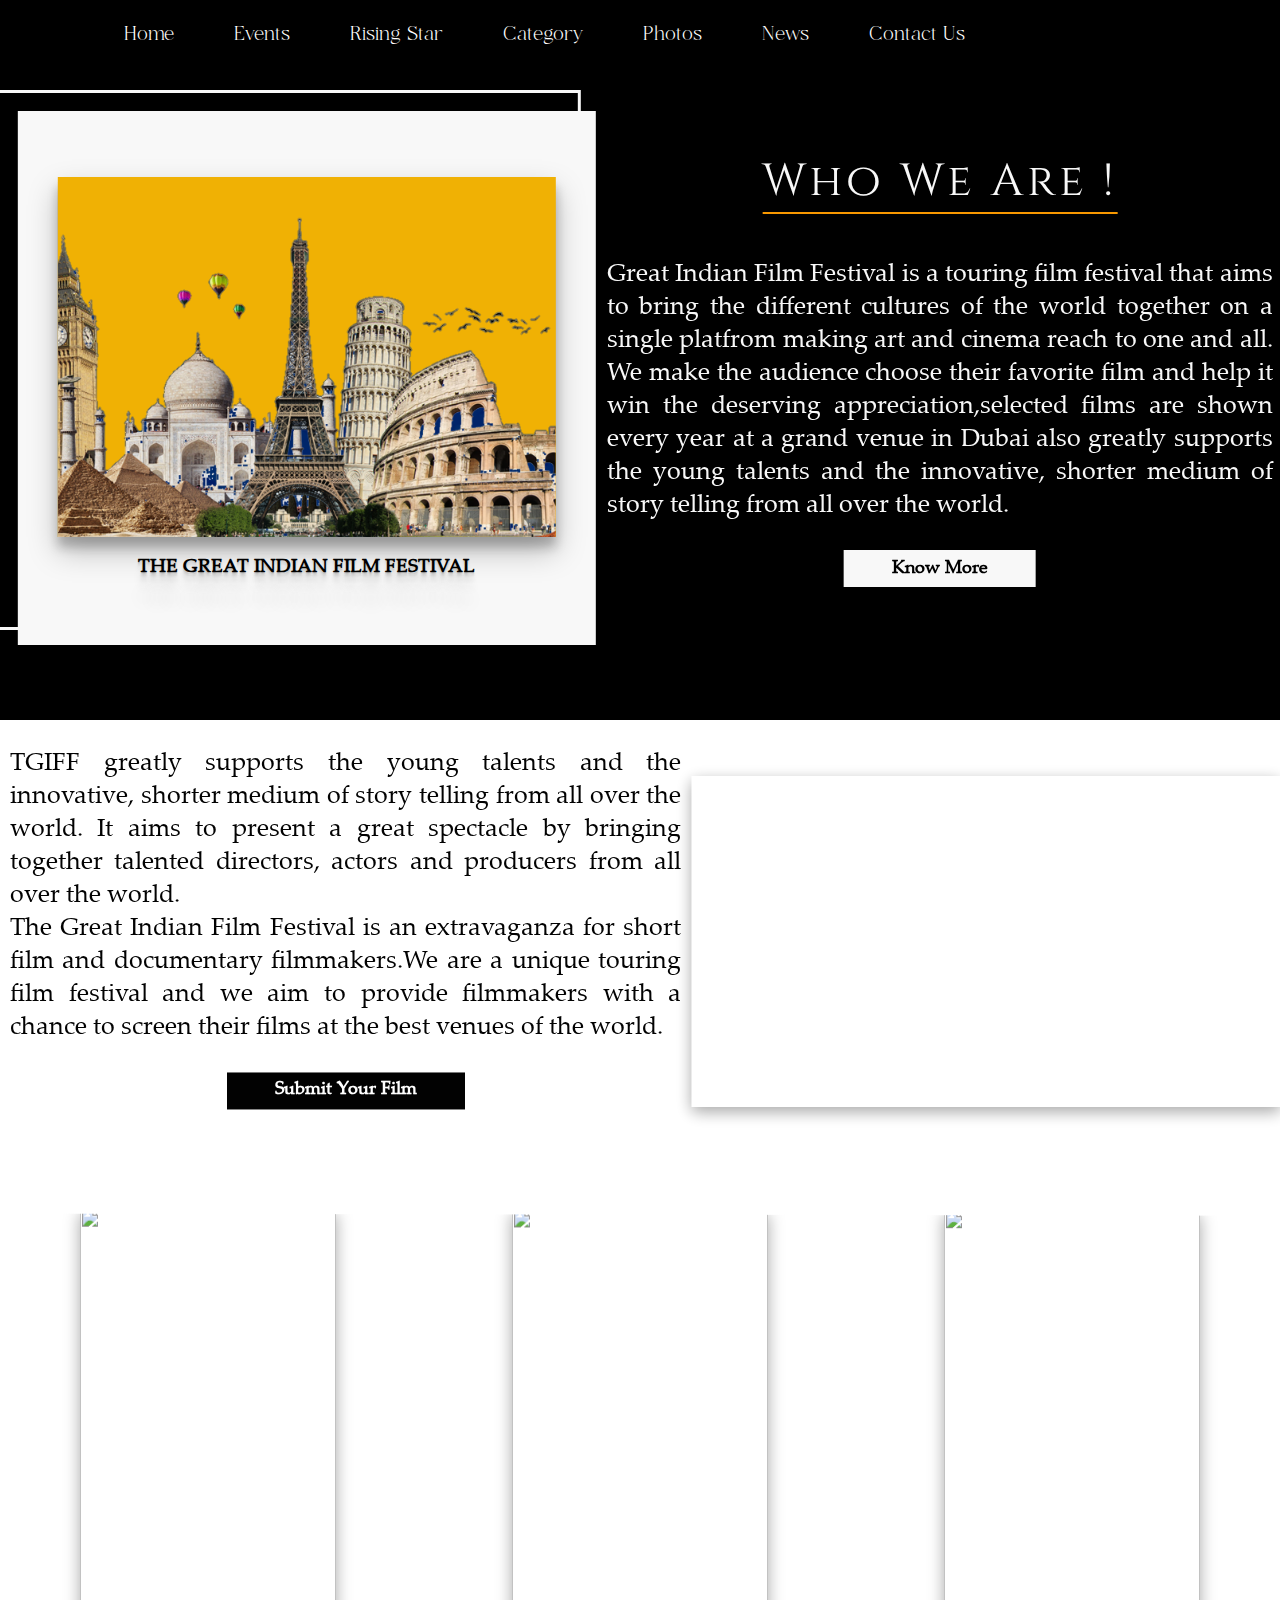
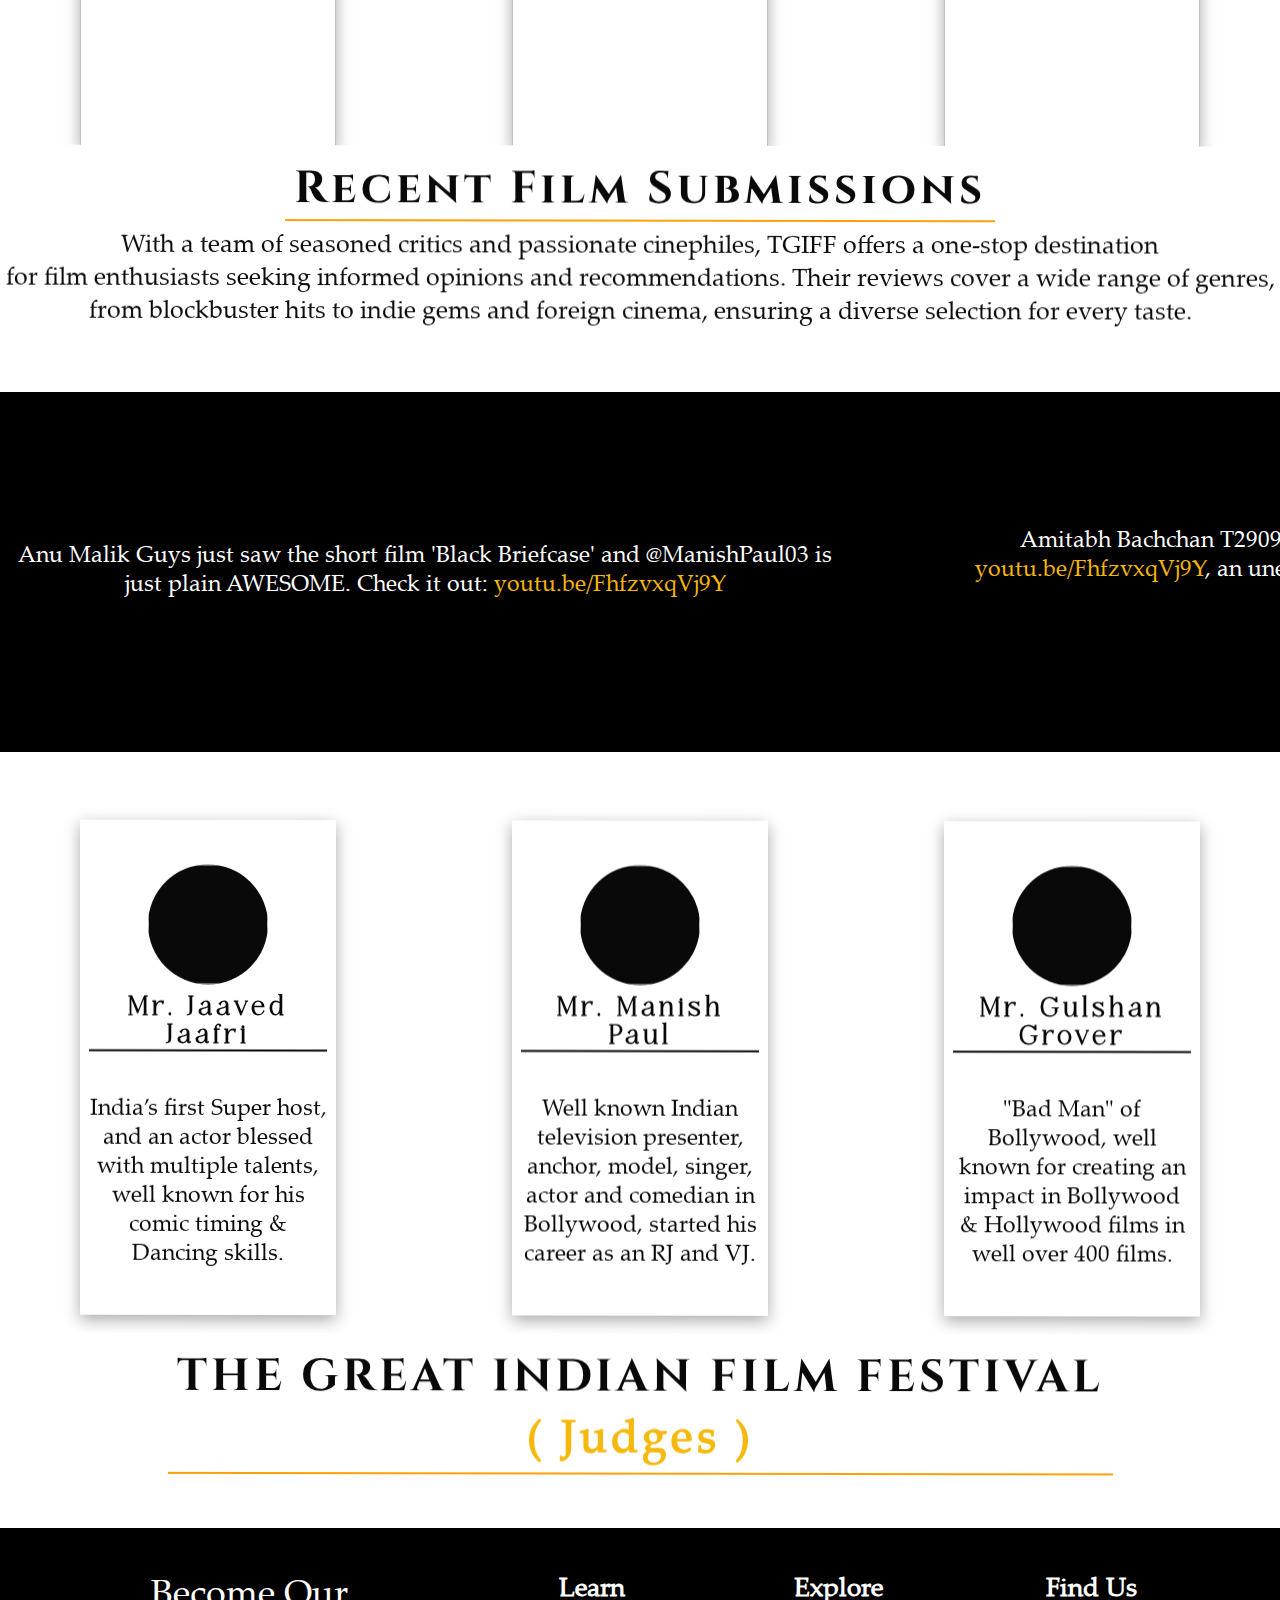
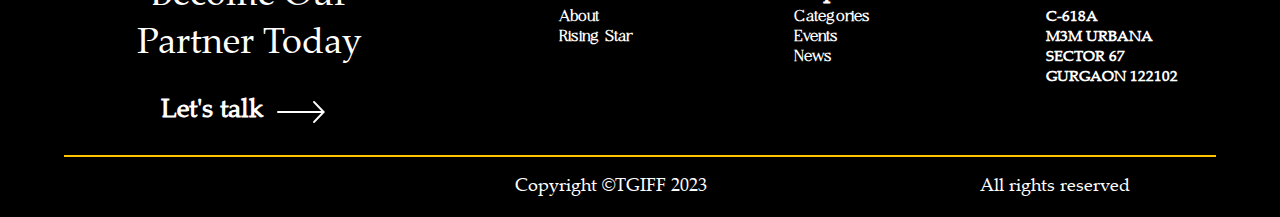
==== commit 5c1fcba8: "Update index.html" ====
--- a/index.html
+++ b/index.html
@@ -12,6 +12,9 @@
       rel="stylesheet"
       href="https://cdn.jsdelivr.net/npm/swiper@9/swiper-bundle.min.css"
     />
+    <link rel="preconnect" href="https://fonts.googleapis.com">
+<link rel="preconnect" href="https://fonts.gstatic.com" crossorigin>
+<link href="https://fonts.googleapis.com/css2?family=Cinzel&display=swap" rel="stylesheet">
     <!-- <link
       rel="stylesheet"
       href="https://cdn.jsdelivr.net/npm/bootstrap@5.2.3/dist/css/bootstrap.min.css"
@@ -75,7 +78,7 @@
             </div>
           </div>
           <div class="hometextdiv">
-            <h1>WHO WE ARE 1</h1>
+            <h1>Who We Are !</h1>
             <h4>
               Great Indian Film Festival is a touring film festival that aims to
               bring the different cultures of the world together on a single
@@ -281,164 +284,164 @@
           </div>
         </div>
         <div id="facilities">
+          <div id="sliderpage">
+            <div class="slider_container">
+              <!-- <div class="container"> -->
+              <div class="swiper mySwiper">
+                <div class="swiper-wrapper">
+                  <div class="swiper-slide">
+                    <div class="photodiv">
+                      <div class="imgsntxt">
+                        <div class="image">
+                          <img
+                            src="https://biographymafia.com/wp-content/uploads/2021/01/1575435392-1.jpg"
+                            alt=""
+                          />
+                        </div>
+                        <h2>Mr. Jaaved Jaafri</h2>
+                      </div>
+                      <h3>
+                        India’s first Super host, and an actor blessed with
+                        multiple talents, well known for his comic timing &
+                        Dancing skills.
+                      </h3>
+                    </div>
+                  </div>
+                  <div class="swiper-slide">
+                    <div class="photodiv">
+                      <div class="imgsntxt">
+                        <div class="image">
+                          <img
+                            src="https://th.bing.com/th/id/R.fb60530f7e3361962b4188f5c4029eea?rik=OGlNGs0B2PQdKg&riu=http%3a%2f%2fimages.mid-day.com%2f2013%2fmay%2fManish-Paul.jpg&ehk=RiLhPuExk2tuWy%2ftwZmN0VzQchioQzosqzdxFdQXGB0%3d&risl=&pid=ImgRaw&r=0"
+                            alt=""
+                          />
+                        </div>
+                        <h2>Mr. Manish Paul</h2>
+                      </div>
+                      <h3>
+                        Well known Indian television presenter, anchor, model,
+                        singer, actor and comedian in Bollywood, started his
+                        career as an RJ and VJ.
+                      </h3>
+                    </div>
+                  </div>
+                  <div class="swiper-slide">
+                    <div class="photodiv">
+                      <div class="imgsntxt">
+                        <div class="image">
+                          <img
+                            src="https://th.bing.com/th/id/OIP.zgum2pkRlLzafXmuF2NTPQHaLe?pid=ImgDet&rs=1"
+                            alt=""
+                          />
+                        </div>
+                        <h2>Mr. Gulshan Grover</h2>
+                      </div>
+                      <h3>
+                        "Bad Man" of Bollywood, well known for creating an
+                        impact in Bollywood & Hollywood films in well over 400
+                        films.
+                      </h3>
+                    </div>
+                  </div>
+                  <div class="swiper-slide">
+                    <div class="photodiv">
+                      <div class="imgsntxt">
+                        <div class="image">
+                          <img
+                            src="https://th.bing.com/th/id/R.19f6f35f0843f9b2ecd94699e58bf116?rik=gE6MNfAK21etYA&riu=http%3a%2f%2fobscure-productions.com%2fwp-content%2fuploads%2f2014%2f02%2fRichard-Fuzhou-tv.jpg&ehk=cU27W%2fqDT172ckQFtpdIxPEvix%2bCKdAhzRNCar0Xn30%3d&risl=&pid=ImgRaw&r=0"
+                            alt=""
+                          />
+                        </div>
+                        <h2>Mr. Richard Trombley</h2>
+                      </div>
+                      <h3>
+                        India’s first Super host, and an actor blessed with
+                        multiple talents, well known for his comic timing &
+                        Dancing skills.
+                      </h3>
+                    </div>
+                  </div>
+                  <div class="swiper-slide">
+                    <div class="photodiv">
+                      <div class="imgsntxt">
+                        <div class="image">
+                          <img
+                            src="https://th.bing.com/th/id/OIP.zJ2Qx3W-Ze3l_4KULdwfjAHaHa?pid=ImgDet&rs=1"
+                            alt=""
+                          />
+                        </div>
+                        <h2>Dr. Rebekah Smith</h2>
+                      </div>
+                      <h3>
+                        She is an award- winning consultant and media
+                        personality with over 10 years of film festival strategy
+                        consulting experience.
+                      </h3>
+                    </div>
+                  </div>
+                  <div class="swiper-slide">
+                    <div class="photodiv">
+                      <div class="imgsntxt">
+                        <div class="image">
+                          <img
+                            src="https://images.hindustantimes.com/rf/image_size_960x540/HT/p2/2020/08/08/Pictures/_27ae0048-d958-11ea-8122-d3bbe1b049d5.jpg"
+                            alt=""
+                          />
+                        </div>
+                        <h2>Mr. Gajraj Rao</h2>
+                      </div>
+                      <h3>
+                        An ad film maker and an actor, well known for creating a
+                        big impact with his award winning performance in Indian
+                        Cinema.
+                      </h3>
+                    </div>
+                  </div>
+                  <div class="swiper-slide">
+                    <div class="photodiv">
+                      <div class="imgsntxt">
+                        <div class="image">
+                          <img
+                            src="https://files.prokerala.com/news/photos/imgs/1024/designer-director-vikram-phadnis-776991.jpg"
+                            alt=""
+                          />
+                        </div>
+                        <h2>Vikram Phadnis</h2>
+                      </div>
+                      <h3>
+                        An Indian fashion designer and film director, started
+                        his career in Bollywood as a choreographer and
+                        established himself as a fashion designer.
+                      </h3>
+                    </div>
+                  </div>
+                  <div class="swiper-slide">
+                    <div class="photodiv">
+                      <div class="imgsntxt">
+                        <div class="image">
+                          <img
+                            src="https://th.bing.com/th/id/R.cc6614030171bbda66c3f70aa5f180e6?rik=1994xmO6iuxDOg&riu=http%3a%2f%2fwww.lefilmfrancais.com%2fimages%2fcom_papyrus%2f48ef697d0199d85de331bc535ea4f06c.jpg&ehk=V0M9e1QibD7uurHke1HFcTFwX58hBGGmg8I0WilRz6g%3d&risl=&pid=ImgRaw&r=0"
+                            alt=""
+                          />
+                        </div>
+                        <h2>Bruno Smadja</h2>
+                      </div>
+                      <h3>
+                        A producer from Paris, well known for creating an impact
+                        with his initiatives in the world of Mobile Cinema.
+                      </h3>
+                    </div>
+                  </div>
+                </div>
+              </div>
+              <!-- </div> -->
+            </div>
+          </div>
           <h1>
             THE GREAT INDIAN FILM FESTIVAL <br /><span class="yellowtxt"
               >( Judges )</span
             >
           </h1>
-          <div id="sliderpage">
-            <div class="slider_container">
-              <!-- <div class="container"> -->
-              <div class="swiper mySwiper">
-                <div class="swiper-wrapper">
-                  <div class="swiper-slide">
-                    <div class="photodiv">
-                      <div class="imgsntxt">
-                        <div class="image">
-                          <img
-                            src="https://biographymafia.com/wp-content/uploads/2021/01/1575435392-1.jpg"
-                            alt=""
-                          />
-                        </div>
-                        <h2>Mr. Jaaved Jaafri</h2>
-                      </div>
-                      <h3>
-                        India’s first Super host, and an actor blessed with
-                        multiple talents, well known for his comic timing &
-                        Dancing skills.
-                      </h3>
-                    </div>
-                  </div>
-                  <div class="swiper-slide">
-                    <div class="photodiv">
-                      <div class="imgsntxt">
-                        <div class="image">
-                          <img
-                            src="https://th.bing.com/th/id/R.fb60530f7e3361962b4188f5c4029eea?rik=OGlNGs0B2PQdKg&riu=http%3a%2f%2fimages.mid-day.com%2f2013%2fmay%2fManish-Paul.jpg&ehk=RiLhPuExk2tuWy%2ftwZmN0VzQchioQzosqzdxFdQXGB0%3d&risl=&pid=ImgRaw&r=0"
-                            alt=""
-                          />
-                        </div>
-                        <h2>Mr. Manish Paul</h2>
-                      </div>
-                      <h3>
-                        Well known Indian television presenter, anchor, model,
-                        singer, actor and comedian in Bollywood, started his
-                        career as an RJ and VJ.
-                      </h3>
-                    </div>
-                  </div>
-                  <div class="swiper-slide">
-                    <div class="photodiv">
-                      <div class="imgsntxt">
-                        <div class="image">
-                          <img
-                            src="https://th.bing.com/th/id/OIP.zgum2pkRlLzafXmuF2NTPQHaLe?pid=ImgDet&rs=1"
-                            alt=""
-                          />
-                        </div>
-                        <h2>Mr. Gulshan Grover</h2>
-                      </div>
-                      <h3>
-                        "Bad Man" of Bollywood, well known for creating an
-                        impact in Bollywood & Hollywood films in well over 400
-                        films.
-                      </h3>
-                    </div>
-                  </div>
-                  <div class="swiper-slide">
-                    <div class="photodiv">
-                      <div class="imgsntxt">
-                        <div class="image">
-                          <img
-                            src="https://th.bing.com/th/id/R.19f6f35f0843f9b2ecd94699e58bf116?rik=gE6MNfAK21etYA&riu=http%3a%2f%2fobscure-productions.com%2fwp-content%2fuploads%2f2014%2f02%2fRichard-Fuzhou-tv.jpg&ehk=cU27W%2fqDT172ckQFtpdIxPEvix%2bCKdAhzRNCar0Xn30%3d&risl=&pid=ImgRaw&r=0"
-                            alt=""
-                          />
-                        </div>
-                        <h2>Mr. Richard Trombley</h2>
-                      </div>
-                      <h3>
-                        India’s first Super host, and an actor blessed with
-                        multiple talents, well known for his comic timing &
-                        Dancing skills.
-                      </h3>
-                    </div>
-                  </div>
-                  <div class="swiper-slide">
-                    <div class="photodiv">
-                      <div class="imgsntxt">
-                        <div class="image">
-                          <img
-                            src="https://th.bing.com/th/id/OIP.zJ2Qx3W-Ze3l_4KULdwfjAHaHa?pid=ImgDet&rs=1"
-                            alt=""
-                          />
-                        </div>
-                        <h2>Dr. Rebekah Smith</h2>
-                      </div>
-                      <h3>
-                        She is an award- winning consultant and media
-                        personality with over 10 years of film festival strategy
-                        consulting experience.
-                      </h3>
-                    </div>
-                  </div>
-                  <div class="swiper-slide">
-                    <div class="photodiv">
-                      <div class="imgsntxt">
-                        <div class="image">
-                          <img
-                            src="https://images.hindustantimes.com/rf/image_size_960x540/HT/p2/2020/08/08/Pictures/_27ae0048-d958-11ea-8122-d3bbe1b049d5.jpg"
-                            alt=""
-                          />
-                        </div>
-                        <h2>Mr. Gajraj Rao</h2>
-                      </div>
-                      <h3>
-                        An ad film maker and an actor, well known for creating a
-                        big impact with his award winning performance in Indian
-                        Cinema.
-                      </h3>
-                    </div>
-                  </div>
-                  <div class="swiper-slide">
-                    <div class="photodiv">
-                      <div class="imgsntxt">
-                        <div class="image">
-                          <img
-                            src="https://files.prokerala.com/news/photos/imgs/1024/designer-director-vikram-phadnis-776991.jpg"
-                            alt=""
-                          />
-                        </div>
-                        <h2>Vikram Phadnis</h2>
-                      </div>
-                      <h3>
-                        An Indian fashion designer and film director, started
-                        his career in Bollywood as a choreographer and
-                        established himself as a fashion designer.
-                      </h3>
-                    </div>
-                  </div>
-                  <div class="swiper-slide">
-                    <div class="photodiv">
-                      <div class="imgsntxt">
-                        <div class="image">
-                          <img
-                            src="https://th.bing.com/th/id/R.cc6614030171bbda66c3f70aa5f180e6?rik=1994xmO6iuxDOg&riu=http%3a%2f%2fwww.lefilmfrancais.com%2fimages%2fcom_papyrus%2f48ef697d0199d85de331bc535ea4f06c.jpg&ehk=V0M9e1QibD7uurHke1HFcTFwX58hBGGmg8I0WilRz6g%3d&risl=&pid=ImgRaw&r=0"
-                            alt=""
-                          />
-                        </div>
-                        <h2>Bruno Smadja</h2>
-                      </div>
-                      <h3>
-                        A producer from Paris, well known for creating an impact
-                        with his initiatives in the world of Mobile Cinema.
-                      </h3>
-                    </div>
-                  </div>
-                </div>
-              </div>
-              <!-- </div> -->
-            </div>
-          </div>
         </div>
         <div id="pg7maincontents">
           <div id="pg71">
--- a/css/style.css
+++ b/css/style.css
@@ -133,7 +133,9 @@
   .hamburger.active .bar:nth-child(3) {
     transform: translateY(-8px) rotate(-45deg);
   }
-
+  header {
+    position:relative;
+  }
   .nav-menu {
     position: fixed;
     left: -100%;
@@ -154,7 +156,7 @@
   }
 
   .nav-menu.active {
-    height: 80%;
+    height: 50%;
     left: 0;
   }
 
@@ -164,18 +166,19 @@
   section #home .homediv{
     height: 40vh;
   }
-  section .borderdiv,section.categoriescontents, section .eventdiv,section .upevents{
+ 
+  section .borderdiv,section .categoriescontents, section .eventdiv,section .upevents,section .risingdiv{
     top: 0;
     left: 0;
     right: 0;
   }
 
-  section .homediv .borderdiv h1 {
+  section .homediv .borderdiv h1{
     font-size: 2.2vh;
     text-align: center;
   }
-  section .hometextdiv h1{
-    font-size: 1.8vw;
+  section .hometextdiv h1,#main section .photocontainer h1{
+    font-size: 3vh;
   }
   #filmsubmission .youtubediv {
     overflow: hidden;
@@ -195,26 +198,34 @@
   }
   section 
   #facilities h1 {
-    margin: 1vh 0;
-    font-size: 2.5vh;
+    margin: 2vh 0;
+    font-size: 2.3vh;
   }
   .photocontainer .gallery .dream{
     width: 100%;
       display: flex;
       flex-direction: column;
     }
+
+    #main section .photocontainer{
+      padding: 20px;
+    }
+    
   #main footer h5, #main footer i{
     font-size: 1.2vh;
   }
   .container .slide-text {
     width: 550px;
   }
+  section .container{
+    margin-top: 0vh;
+  }
   section #home,#filmsubmission {
     flex-wrap: wrap;
   }
-  section .hometextdiv h4, section .photocontainer h4, section #facilities h4 {
+  #main section h4{
     /* text-align: justify; */
-    font-size: 2.5vh;
+    font-size: 2.2vh;
   }
   #main section .borderdiv{
     padding: 30px 10px;
@@ -227,6 +238,15 @@
     font-size: 1.3vh;
     text-align: center;
   }
+  section .imgsntxt h2 {
+    margin-top: 1vh;
+    font-size: 2.5vh;
+  }
+
+  #main .f5{
+    display: none;
+  }
+  
 }
 @media (min-width: 768px) and (max-width: 900px) {
   section #home,#filmsubmission {
@@ -242,7 +262,7 @@
   .hometextdiv h4,.photocontainer h4 {
     text-align: justify;
   }
-  
+ 
 }
 
 
@@ -315,7 +335,7 @@
 
 .hometextdiv {
   /* min-height: 50vh; */
-  width: 650px;
+  width: 750px;
   display: flex;
   align-items: center;
   justify-content: space-between;
@@ -324,12 +344,12 @@
   padding: 10px;
 }
 .hometextdiv h1,.photocontainer h1 {
-  font-size: 2.5vh;
-  font-family: "Bulgatry";
+  font-size: 5vh;
+  font-family: 'Cinzel', serif;
   font-weight: 100;
-  letter-spacing: 10px;
+  letter-spacing: 4px;
   margin: 5vh;
-  line-height: 7vh;
+  /* line-height: 7vh; */
   text-align: center;
   color: rgb(255, 255, 255);
   border-bottom: 2px solid #ff9d00;
@@ -342,18 +362,12 @@
   text-align: justify;
 
 }
-#facilities h4 {
-  font-size: 2.8vh;
-  color: #030303;
-  font-family: "Palatino Linotype";
-  font-weight: 300;
-  text-align: center;
-}
+
 .hometextdiv button {
   position: relative;
   background: #ffffff;
   color: #000000;
-  font-size: 3.5vh;
+  font-size:2vh;
   padding: 0.4rem 3rem;
   margin: 3vh 0;
   font-family: "Palatino Linotype";
@@ -372,6 +386,8 @@
   justify-content: space-around;
   /* flex-wrap: wrap; */
   background-color: rgb(255, 255, 255);
+  overflow: hidden;
+
 }
 
 #filmsubmission h4 {
@@ -415,14 +431,20 @@
 
 #facilities h1 {
   margin: 1vh 0;
-  font-size: 4vh;
-  letter-spacing: 0.5vh;
-  font-family: "Ethereal Thin";
+  font-size: 5vh;
+  letter-spacing: 4px;
+  font-family: 'Cinzel', serif;
   color: rgb(0, 0, 0);
   border-bottom: 2px solid #ff9d00;
   padding: 0 1vh;
 }
-
+#facilities h4 {
+  font-size: 2.8vh;
+  color: #030303;
+  font-family: "Palatino Linotype";
+  font-weight: 300;
+  text-align: center;
+}
 #facilities span {
   color: #f7b605;
 }
@@ -515,8 +537,9 @@
 }
 .imgsntxt h2 {
   margin-top: 1vh;
-  font-size: 3.2vh;
-  font-family: "Palatino Linotype";
+  font-size: 3vh;
+  letter-spacing: 4px;
+  font-family: "Ethereal Thin";
   font-weight: 600;
   color: #000000;
 }
@@ -558,6 +581,8 @@
   position: relative;
   font-family: "Palatino Linotype";
   padding-top: 5vh;
+  overflow: hidden;
+
 }
 
 #pg71 {
@@ -965,4 +990,4 @@
   /* justify-content: space-around; */
   align-items: flex-start;
   /* background-color: purple; */
-}+}
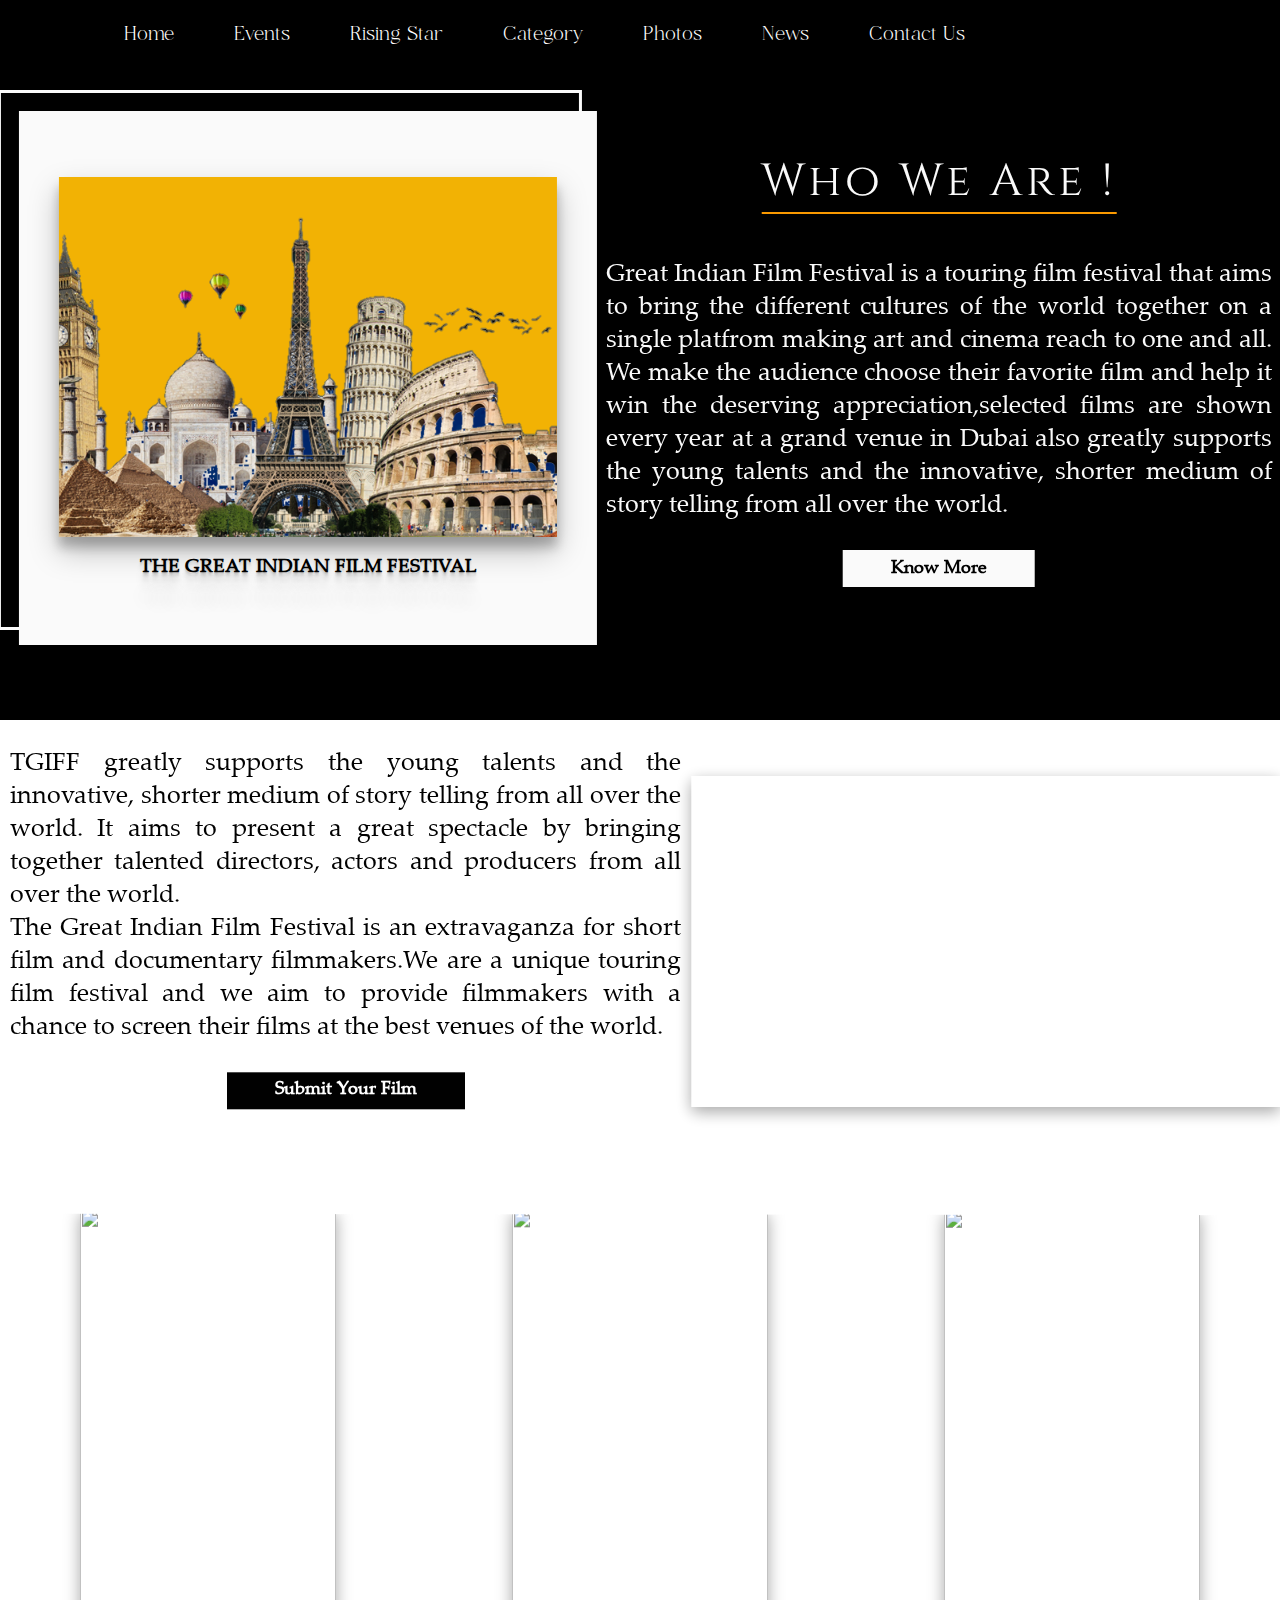
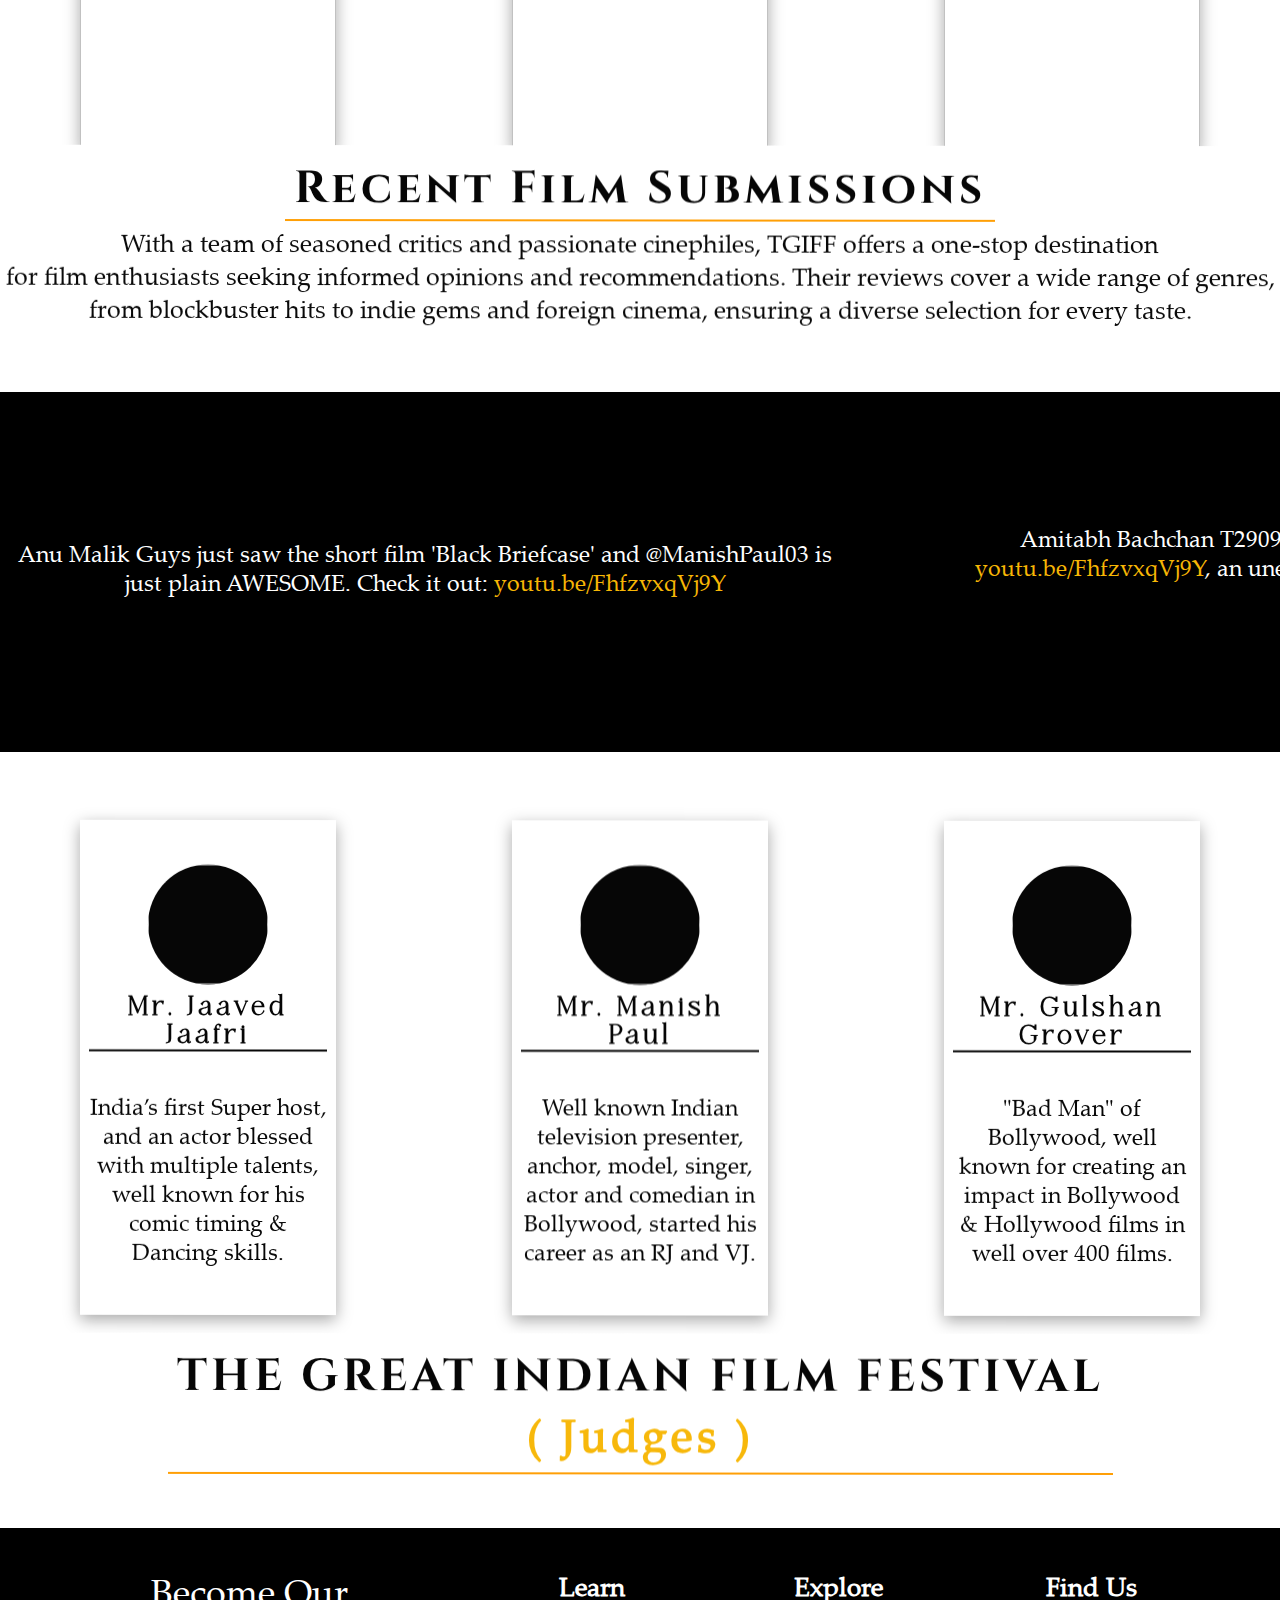
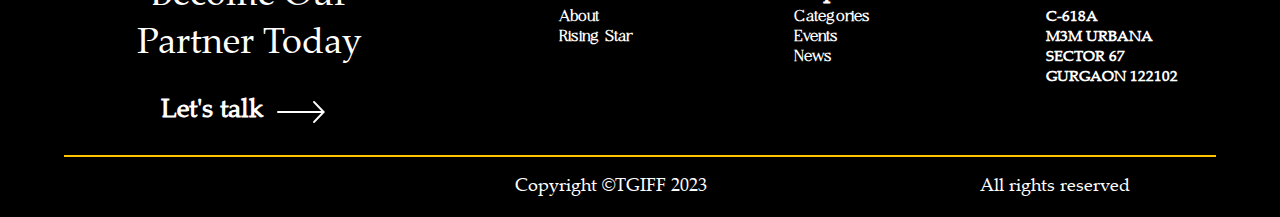
==== commit 41bd591a: "Update index.html" ====
--- a/index.html
+++ b/index.html
@@ -4,13 +4,8 @@
     <meta charset="UTF-8" />
     <meta name="viewport" content="width=device-width, initial-scale=1.0" />
     <title>Home</title>
-    <link
-      href="https://cdn.jsdelivr.net/npm/remixicon@3.2.0/fonts/remixicon.css"
-      rel="stylesheet"
-    />
-    <link
-      rel="stylesheet"
-      href="https://cdn.jsdelivr.net/npm/swiper@9/swiper-bundle.min.css"
+    <link href="https://cdn.jsdelivr.net/npm/remixicon@3.2.0/fonts/remixicon.css" rel="stylesheet"/>
+    <link rel="stylesheet" href="https://cdn.jsdelivr.net/npm/swiper@9/swiper-bundle.min.css"
     />
     <link rel="preconnect" href="https://fonts.googleapis.com">
 <link rel="preconnect" href="https://fonts.gstatic.com" crossorigin>
@@ -493,7 +488,8 @@
       src="https://cdn.jsdelivr.net/npm/bootstrap@5.2.3/dist/js/bootstrap.min.js"
       integrity="sha384-cuYeSxntonz0PPNlHhBs68uyIAVpIIOZZ5JqeqvYYIcEL727kskC66kF92t6Xl2V"
       crossorigin="anonymous"
-    ></script>
+    >
+  </script>
     <script src="https://cdn.jsdelivr.net/npm/swiper@9/swiper-bundle.min.js"></script>
     <script src="https://cdnjs.cloudflare.com/ajax/libs/gsap/3.11.1/gsap.min.js"></script>
     <script src="https://cdnjs.cloudflare.com/ajax/libs/gsap/3.11.1/ScrollTrigger.min.js"></script>
--- a/css/style.css
+++ b/css/style.css
@@ -156,7 +156,7 @@
   }
 
   .nav-menu.active {
-    height: 50%;
+    height: 70%;
     left: 0;
   }
 
@@ -284,7 +284,7 @@
 .homediv {
   height: 60vh;
   width: 50vw;
-  min-width: 420px;
+  min-width: 350px;
   display: flex;
   align-items: flex-end;
   justify-content: baseline;
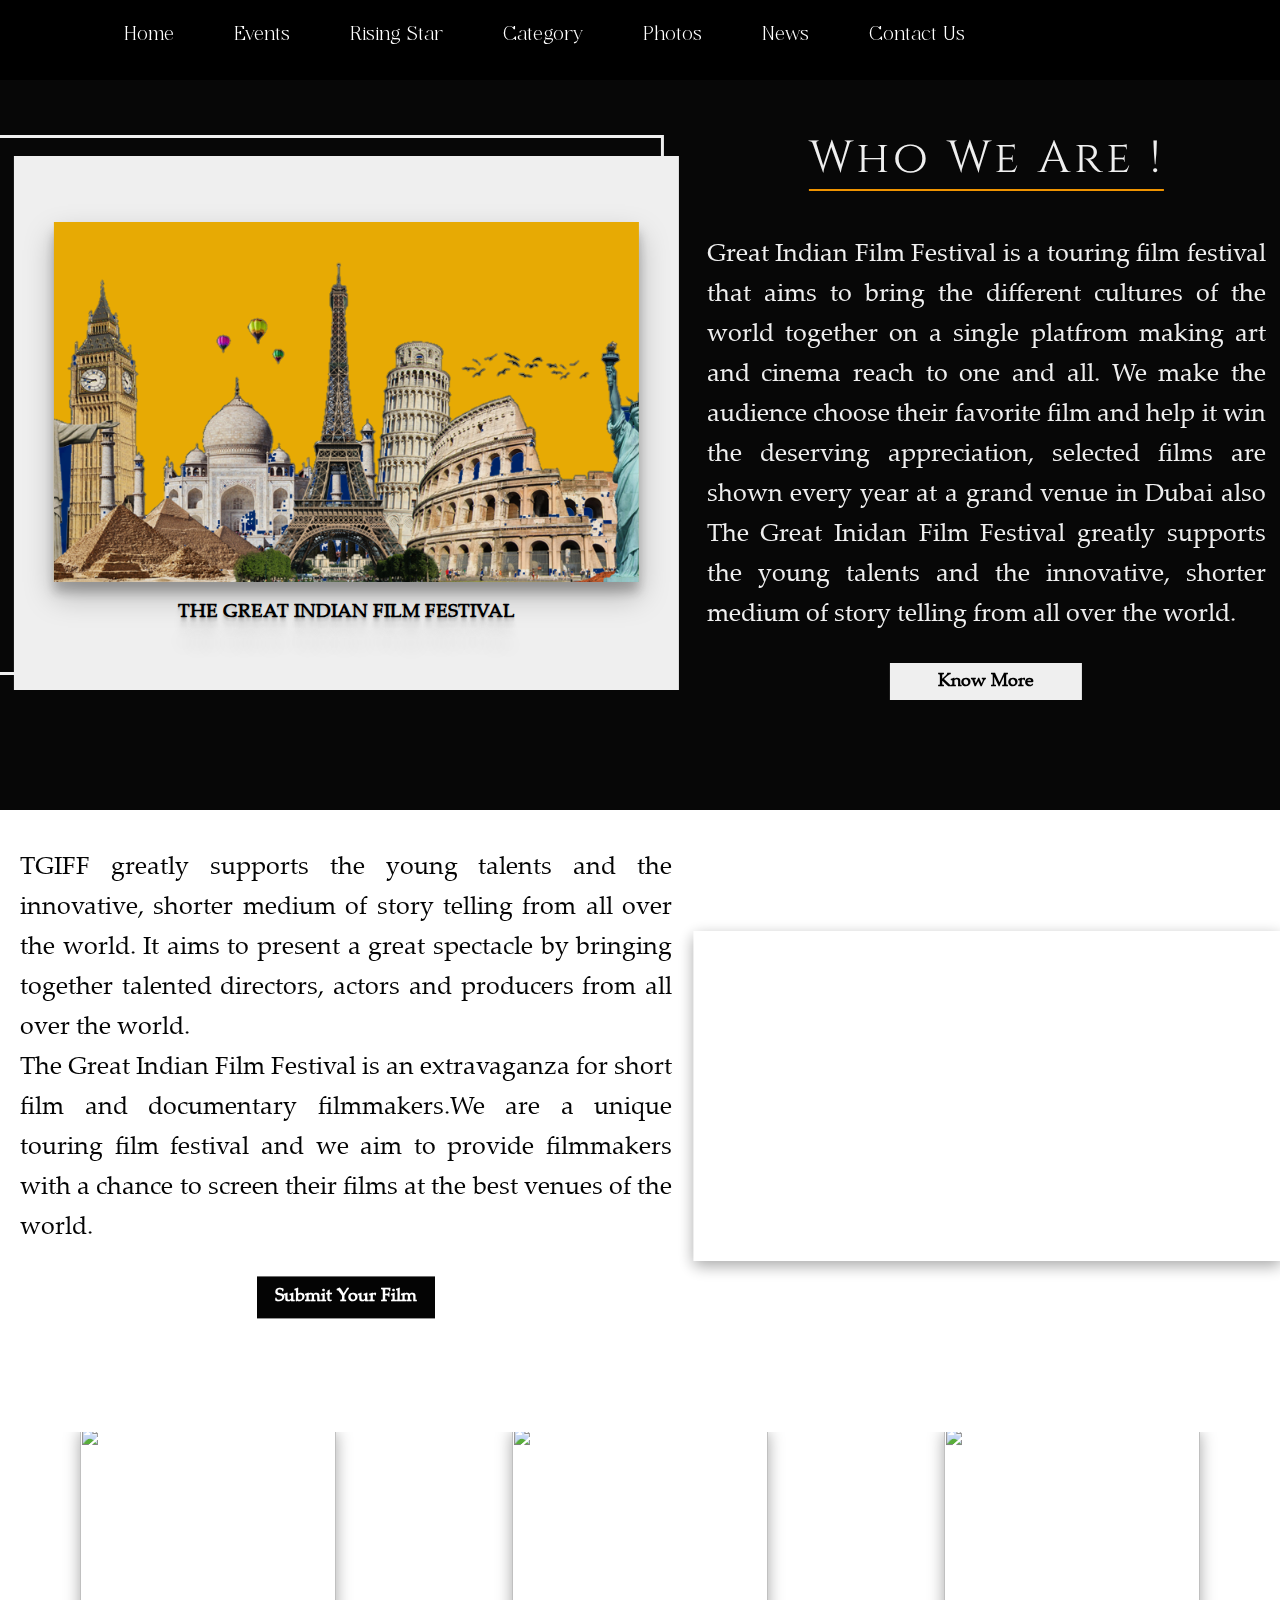
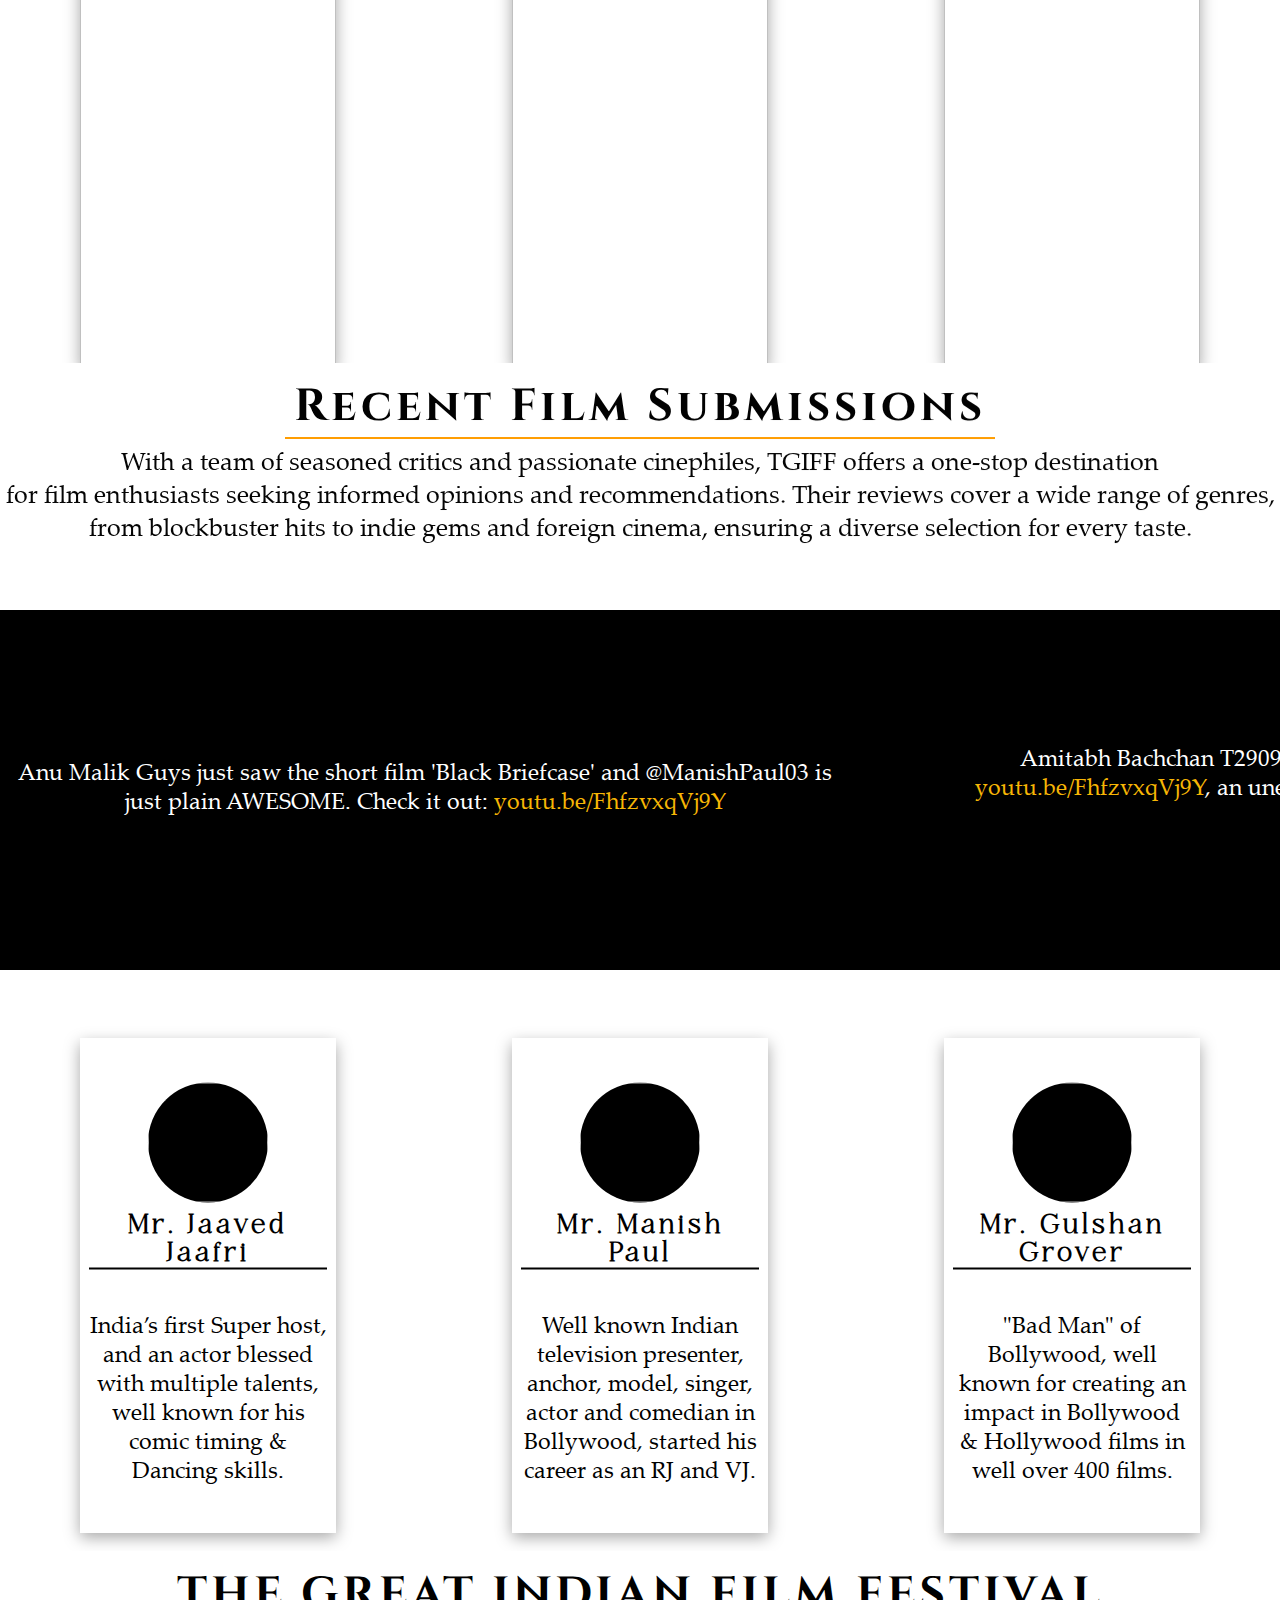
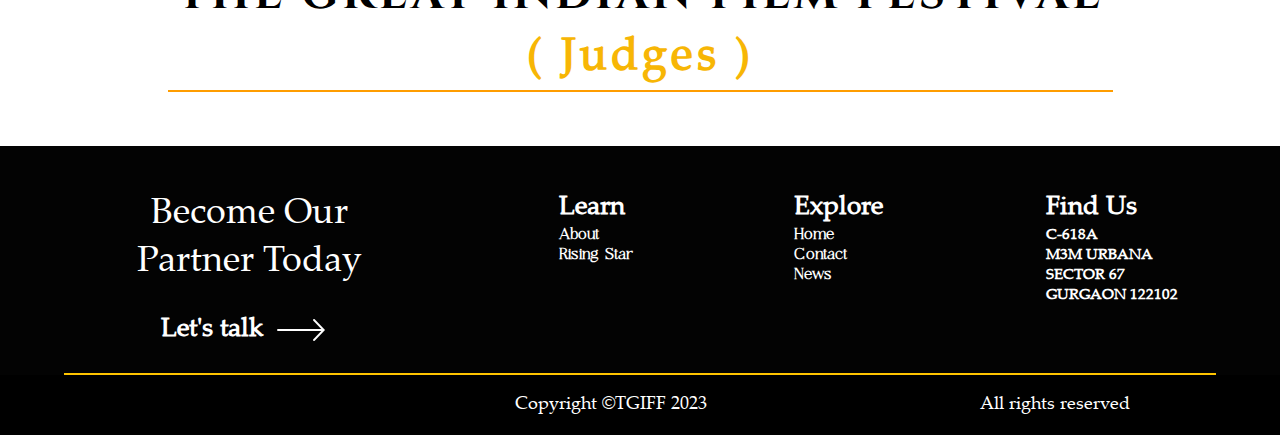
==== commit e48deecf: "tr" ====
--- a/index.html
+++ b/index.html
@@ -4,12 +4,20 @@
     <meta charset="UTF-8" />
     <meta name="viewport" content="width=device-width, initial-scale=1.0" />
     <title>Home</title>
-    <link href="https://cdn.jsdelivr.net/npm/remixicon@3.2.0/fonts/remixicon.css" rel="stylesheet"/>
-    <link rel="stylesheet" href="https://cdn.jsdelivr.net/npm/swiper@9/swiper-bundle.min.css"
+    <link
+      href="https://cdn.jsdelivr.net/npm/remixicon@3.2.0/fonts/remixicon.css"
+      rel="stylesheet"
     />
-    <link rel="preconnect" href="https://fonts.googleapis.com">
-<link rel="preconnect" href="https://fonts.gstatic.com" crossorigin>
-<link href="https://fonts.googleapis.com/css2?family=Cinzel&display=swap" rel="stylesheet">
+    <link
+      rel="stylesheet"
+      href="https://cdn.jsdelivr.net/npm/swiper@9/swiper-bundle.min.css"
+    />
+    <link rel="preconnect" href="https://fonts.googleapis.com" />
+    <link rel="preconnect" href="https://fonts.gstatic.com" crossorigin />
+    <link
+      href="https://fonts.googleapis.com/css2?family=Cinzel&display=swap"
+      rel="stylesheet"
+    />
     <!-- <link
       rel="stylesheet"
       href="https://cdn.jsdelivr.net/npm/bootstrap@5.2.3/dist/css/bootstrap.min.css"
@@ -17,7 +25,7 @@
       crossorigin="anonymous"
     /> -->
     <link rel="stylesheet" href="./css/style.css" />
-    <link rel="stylesheet" href="./css/loco.css" />
+    <!-- <link rel="stylesheet" href="./css/loco.css" /> -->
     <style>
       .borderdiv {
         position: relative;
@@ -79,12 +87,16 @@
               bring the different cultures of the world together on a single
               platfrom making art and cinema reach to one and all. We make the
               audience choose their favorite film and help it win the deserving
-              appreciation,selected films are shown every year at a grand venue
-              in Dubai also greatly supports the young talents and the
+              appreciation, selected films are shown every year at a grand venue
+              in Dubai also The Great Inidan Film Festival greatly supports the young talents and the
               innovative, shorter medium of story telling from all over the
               world.
             </h4>
-            <button>Know More</button>
+            <a
+              href="https://www.business-standard.com/content/press-releases-ani/the-great-indian-film-festival-brings-tgiff-rising-stars-a-unique-international-platform-for-student-film-makers-122020500738_1.html"
+              target="_blank"
+              ><button>Know More</button></a
+            >
           </div>
         </div>
         <div id="filmsubmission">
@@ -100,7 +112,36 @@
               and we aim to provide filmmakers with a chance to screen their
               films at the best venues of the world.
             </h4>
-            <button>Submit Your Film</button>
+            <a href="#homediv" style="color: black"
+              ><button>Submit Your Film</button></a
+            >
+          </div>
+          <div class="submitopt">
+            <div class="opthead">
+              <h1>Film Submission </h1>
+              <i class="ri-close-fill"></i>
+            </div>
+            <h4>
+              Welcome to the Film Submit section of TGIFF We're
+              thrilled that you're interested in sharing your film with us. At
+              TGIFF, we celebrate the art of filmmaking and provide a platform
+              for filmmakers to showcase their creative talent.
+              <br />
+              <br />
+              Two convenient options for submitting your film: 
+              <br>
+               Through <a href="https://filmfreeway.com/TheGreatIndianFilmFestival" target="_blank" class="yellowtxt">FilmFreeway</a> or directly through <a href="./Submission.html" target="_blank" class="yellowtxt">TGIFF</a>.
+            </h4>
+            <div class="filmicons">
+              <a href="https://filmfreeway.com/TheGreatIndianFilmFestival" target="_blank">
+                <img src="https://static-assets.filmfreeway.com/assets/filmfreeway-logo-black-a21fce591eff74a19479a83022dd048db17e37a0fe91d5f27627764d155a85db.png"
+                alt="">
+              </a>
+
+              <a href="./Submission.html" target="_blank">
+                <img src="./img/logoTGIFF.png" alt="" />
+              </a>
+            </div>
           </div>
           <div class="youtubediv">
             <iframe
@@ -113,7 +154,7 @@
             </iframe>
           </div>
         </div>
-        <div id="facilities">
+        <div id="facilities" class="f1">
           <div id="sliderpage">
             <div class="slider_container">
               <!-- <div class="container"> -->
@@ -198,7 +239,7 @@
             diverse selection for every taste.
           </h4>
         </div>
-        <div class="container"data-scroll data-scroll-speed="1">
+        <div class="container" data-scroll data-scroll-speed="1">
           <div class="slide-container">
             <div class="slide-text">
               <h1>
@@ -458,8 +499,8 @@
             </div>
             <div id="col5">
               <h2>Explore</h2>
-              <h4><a href="#homepage">Categories</a></h4>
-              <h4><a href="#musicpage">Events</a></h4>
+              <h4><a href="#main#home">Home</a></h4>
+              <h4><a href="#musicpage">Contact</a></h4>
               <h4><a href="./gallery.html">News</a></h4>
             </div>
             <div id="col3">
@@ -488,8 +529,7 @@
       src="https://cdn.jsdelivr.net/npm/bootstrap@5.2.3/dist/js/bootstrap.min.js"
       integrity="sha384-cuYeSxntonz0PPNlHhBs68uyIAVpIIOZZ5JqeqvYYIcEL727kskC66kF92t6Xl2V"
       crossorigin="anonymous"
-    >
-  </script>
+    ></script>
     <script src="https://cdn.jsdelivr.net/npm/swiper@9/swiper-bundle.min.js"></script>
     <script src="https://cdnjs.cloudflare.com/ajax/libs/gsap/3.11.1/gsap.min.js"></script>
     <script src="https://cdnjs.cloudflare.com/ajax/libs/gsap/3.11.1/ScrollTrigger.min.js"></script>
--- a/css/style.css
+++ b/css/style.css
@@ -17,6 +17,7 @@
   overflow: hidden;
 }
 
+
 li {
   list-style: none;
   font-family: "Ethereal Thin";
@@ -28,10 +29,11 @@
   font-family: "Ethereal Thin";
 }
 
-body {
+html,body {
   height: 100%;
   width: 100%;
   background-color: rgb(255, 255, 255);
+  scroll-behavior: smooth;
 }
 
 @font-face {
@@ -71,16 +73,16 @@
 
 #main {
   background-color: rgb(255, 255, 255);
+  overflow: hidden;
 }
 
 .nav-menu {
   display: flex;
   justify-content: space-between;
   align-items: center;
+  position: fixed;
   gap: 60px;
-  /* margin-top: 20px; */
   padding: 0 100px;
-  /* background-color: red; */
 }
 
 .nav-item a {
@@ -164,7 +166,7 @@
     display: block;
   }
   section #home .homediv{
-    height: 40vh;
+    min-height: 40vh;
   }
  
   section .borderdiv,section .categoriescontents, section .eventdiv,section .upevents,section .risingdiv{
@@ -220,11 +222,10 @@
   section .container{
     margin-top: 0vh;
   }
-  section #home,#filmsubmission {
+  section #home,section #filmsubmission,section #events, section #upeve{
     flex-wrap: wrap;
   }
   #main section h4{
-    /* text-align: justify; */
     font-size: 2.2vh;
   }
   #main section .borderdiv{
@@ -246,15 +247,34 @@
   #main .f5{
     display: none;
   }
-  
+
+#main #submit-form .inputBoxx,#main #submit-form .gender {
+  flex-wrap: wrap;
+}
+
+#main .submitopt{
+  /* height: 60vh; */
+  width: 90vw;
+  /* background-color: red; */
+}
+
+#main .submitopt .opthead h1{
+  font-size: 2.8vh;
+  letter-spacing: 2px;
+}
+#main #filmsubmission .submitopt h4{
+  font-size: 1.8vh;
+  letter-spacing: 2px;
+}
+
+#main #filmsubmission .submitopt .opthead i{
+  font-size:2rem;
+}
 }
 @media (min-width: 768px) and (max-width: 900px) {
-  section #home,#filmsubmission {
+  section #home,section #filmsubmission,section #events,section #upeve {
     flex-wrap: wrap;
   }
-  /* section .hometextdiv {
-    width: 600px;
-  } */
   #filmsubmission .youtubediv {
     overflow: hidden;
     width: 90%;
@@ -262,7 +282,26 @@
   .hometextdiv h4,.photocontainer h4 {
     text-align: justify;
   }
- 
+  header {
+    position:relative;
+  }
+
+  #main .submitopt{
+    /* height: 60vh; */
+    width: 70vw;
+    /* background-color: red; */
+  }
+  #main #filmsubmission .submitopt .opthead h1{
+    font-size:4vh;
+    letter-spacing: 2px;
+  }
+  #main #filmsubmission .submitopt .opthead i{
+    font-size:3rem;
+  }
+  #main #filmsubmission .submitopt h4{
+    font-size: 2.2vh;
+    letter-spacing: 2px;
+  }
 }
 
 
@@ -270,32 +309,29 @@
 
 #home {
   position: relative;
-  min-height: 80vh;
+  min-height: 90vh;
   width: 100%;
   display: flex;
   justify-content: space-around;
-  /* flex-wrap: nowrap; */
   align-items: center;
   gap: 10px;
-  background-color: rgb(0, 0, 0);
+  background-color: rgb(7, 7, 7);
   overflow: hidden;
 }
 
 .homediv {
   height: 60vh;
-  width: 50vw;
+  width: 850px;
   min-width: 350px;
   display: flex;
   align-items: flex-end;
   justify-content: baseline;
   border: 3px solid white;
-  /* background-color: aqua; */
 }
 
 .borderdiv {
   position: relative;
   top: 2vh;
-  /* left: 2vh; */
   height: 100%;
   width: 100%;
   display: flex;
@@ -334,14 +370,12 @@
 }
 
 .hometextdiv {
-  /* min-height: 50vh; */
   width: 750px;
   display: flex;
   align-items: center;
   justify-content: space-between;
   flex-direction: column;
-  /* background-color: red; */
-  padding: 10px;
+  padding: 20px;
 }
 .hometextdiv h1,.photocontainer h1 {
   font-size: 5vh;
@@ -349,18 +383,17 @@
   font-weight: 100;
   letter-spacing: 4px;
   margin: 5vh;
-  /* line-height: 7vh; */
   text-align: center;
   color: rgb(255, 255, 255);
   border-bottom: 2px solid #ff9d00;
 }
 .hometextdiv h4 {
   font-size: 2.8vh;
-  color: #fff;
+  color: #ffffff;
   font-family: "Palatino Linotype";
   font-weight: 300;
   text-align: justify;
-
+  line-height: 40px;
 }
 
 .hometextdiv button {
@@ -372,19 +405,18 @@
   margin: 3vh 0;
   font-family: "Palatino Linotype";
   border: none;
-  /* border-radius: 30px; */
   font-weight: 600;
   cursor: pointer;
 }
 
 
 #filmsubmission {
+  position: relative;
   padding: 2vh 0;
   width: 100%;
   display: flex;
   align-items: center;
   justify-content: space-around;
-  /* flex-wrap: wrap; */
   background-color: rgb(255, 255, 255);
   overflow: hidden;
 
@@ -396,24 +428,94 @@
 }
 
 #filmsubmission button {
+  padding: 1vh 2vh;
   background: black;
   color: #fff;
   cursor: pointer;
 }
+
+.submitopt{
+  height: 60vh;
+  width: 60vw;
+  text-align: center;
+  display: flex;
+  align-items: center;
+  justify-content: space-around;
+  flex-direction: column;
+  position: absolute;
+  padding:1rem 2rem;
+  top: 50%;
+  left: -100%;
+  transform: translate(-50%,-50%);
+  background-color: #000000;
+  z-index: 99999;
+  transition: 0.8s ease-in-out;
+  /* scale: 0; */
+  /* transform-origin:right; */
+}
+#main .submitopt.active {
+  left: 50%;
+}
+#main .submitopt h1{
+  font-size: 5vh;
+  letter-spacing: 15px;
+  color: white;
+  font-family: 'Cinzel', serif;
+  color: #ff9d00;
+  text-align: center;
+
+}
+#main .submitopt a{
+  cursor: pointer;
+}
+#main .submitopt h4{
+  font-size: 2.5vh;
+  color: #fff;
+  letter-spacing: 2px;
+}
+#main .opthead{
+  width: 100%;
+  display: flex;
+  align-items: center;
+  justify-content: center;
+  /* background-color: red; */
+}
+.opthead i{
+  width: 20%;
+  font-size: 4rem;
+  color: #fff;
+  cursor: pointer;
+}
+.filmicons{
+  /* height: 10vh; */
+  /* width: 40vw; */
+  display: flex;
+  align-items: center;
+  justify-content: space-around;
+  gap: 2vw;
+  /* background-color: red; */
+  overflow: hidden;
+  padding: 1vh;
+  margin: 1vh 0;
+}
+.filmicons a{
+  height: 8vh;
+}
+.filmicons a img{
+  height: 100%;
+  /* width: 100%; */
+  cursor: pointer;
+}
 .youtubediv {
   overflow: hidden;
   width: 50%;
-  /* Keep it the right aspect-ratio */
   aspect-ratio: 16/9;
-  /* No clicking/hover effects */
   pointer-events: none;
   box-shadow: rgba(0, 0, 0, 0.35) 0px 5px 15px;
 }
 iframe {
-  /* Extend it beyond the viewport... */
   width: 300%;
   height: 100%;
-  /* ...and bring it back again */
   margin-left: -100%;
 }
 
@@ -456,7 +558,6 @@
   justify-content: center;
   padding: 0.5vh;
   overflow: hidden;
-  /* background-color: purple; */
 }
 
 .swiper {
@@ -468,8 +569,6 @@
   justify-content: center;
   gap: 50px;
   flex-direction: column;
-  /* background-color: #daf277; */
-  /* overflow: hidden; */
 }
 .swiper-slide {
   display: flex;
@@ -528,7 +627,6 @@
 .reviewimage {
   height: 60vh;
   min-width: 20vw;
-  /* background-color: #daf277; */
   box-shadow: rgba(0, 0, 0, 0.35) 0px 5px 15px;
 }
 .reviewimage img {
@@ -551,6 +649,7 @@
 }
 .yellowtxt {
   color: #f7b605;
+  cursor: pointer;
 }
 
 @keyframes my-animation {
@@ -572,7 +671,7 @@
 
 #pg7maincontents {
   width: 100%;
-  background-color: rgb(0, 0, 0);
+  background-color: rgb(3, 3, 3);
   color: #fff;
   display: flex;
   align-items: center;
@@ -600,17 +699,22 @@
   cursor: pointer;
 }
 
-#pg71 h1 {
+#pg7maincontents h1 {
   font-size: 2.8vw;
   text-align: center;
   font-family: "Palatino Linotype";
   font-weight: 200;
+  color: #fff;
 }
 #pg71 h2 {
   font-size: 2vw;
+  font-family: "Palatino Linotype";
+  color: #fff;
 }
 #pg71 h4 {
   font-size: 1.2vw;
+  font-family: "Palatino Linotype";
+  color: #fff;
 }
 #col1 {
   width: 23vw;
@@ -645,7 +749,6 @@
 }
 
 footer {
-  /* height: 5vh; */
   width: 100%;
   background-color: #000000;
   color: #fff;
@@ -665,6 +768,7 @@
   font-size: 2vh;
   font-family: "Palatino Linotype";
   font-weight: 200;
+  color: #fff;
 }
 
 /* Events Page Starts here  */
@@ -676,13 +780,12 @@
 
 section #events {
   position: relative;
-  min-height: 90vh;
+  min-height: 100vh;
   width: 100%;
   display: flex;
   justify-content: space-around;
-  flex-wrap: wrap;
-  align-items: center;
-  background-color: rgb(0, 0, 0);
+  align-items: center;
+  background-color: rgb(7, 7, 7);
   overflow: hidden;
 }
 
@@ -721,7 +824,6 @@
   width: 100%;
   display: flex;
   justify-content: space-around;
-  flex-wrap: wrap;
   align-items: center;
   background-color: rgb(0, 0, 0);
   overflow: hidden;
@@ -772,9 +874,10 @@
   font-family: "Palatino Linotype";
   overflow: hidden;
   transition: 0.5s all;
-  background-color: #000;
-  color: #fff;
-}
+  background-color: #000000;
+  color: #fff;
+}
+
 
 .slide-container {
   height: 100%;
@@ -798,14 +901,12 @@
 }
 
 .slide-text {
-  /* height: 850px; */
   width: 850px;
   display: flex;
   align-items: center;
   justify-content: center;
   padding: 15px;
   perspective: 100px;
-  /* background-color: red; */
   text-align: center;
 }
 
@@ -820,21 +921,13 @@
   animation-play-state: paused;
 }
 .container:hover{
-  /* animation-play-state: paused; */
-  /* animation-name: none; */
   cursor: pointer;
 }
 
 .slide-text h1:hover{
-  /* font-size: 2.9vh; */
   scale: 1.2;
-  /* color: #ffffff; */
-  /* background-color: #000; */
   padding: 2vh;
 }
-
-
-/* Categories CSS starts here */
 
 .categoriescontents{
   position: relative;
@@ -859,7 +952,6 @@
   justify-content: space-around;
   background-color: #000;
   color: #fff;
-  /* padding: 2vh; */
   cursor: pointer;
 }
 .categoriessubcontents h3{
@@ -896,7 +988,6 @@
   border: 2px solid #fff;
   overflow: hidden;
   transform: rotate(-14deg);
-  /* display: none; */
 }
 
 .catimgbox img{
@@ -956,7 +1047,6 @@
 
 .contactdet{
   width: 100%;
-  /* background-color: ; */
   display: flex;
   color: #fff;
   align-items: center;
@@ -968,7 +1058,6 @@
   font-size: 3vh;
 }
 .subdet{
-  /* background-color: rgb(33, 167, 15); */
   display: flex;
   color: #fff;
   align-items: center;
@@ -977,6 +1066,9 @@
   gap: 1.2vh;
 }
 
+.contactdet h4{
+  font-size: 2.2vh;
+}
 .addr{
   display: flex;
   flex-direction: column;
@@ -987,7 +1079,100 @@
   width: 30%;
   display: flex;
   gap: 2vh;
-  /* justify-content: space-around; */
   align-items: flex-start;
-  /* background-color: purple; */
-}
+}
+
+#main .formmaindiv{
+  /* min-height: 90vh; */
+  padding: 4vh 0;
+  position: relative;
+  display: flex;
+  align-items: center;
+  justify-content: center;
+ background-color: #fff;
+}
+
+#main #submit-form {
+  position: relative;
+  margin: 5vh 0;
+  /* height: 60vh; */
+  width: 100%;
+  padding: 5vh;
+  /* background-color: #26a512; */
+  display: flex;
+  align-items: center;
+  justify-content: space-between;
+  flex-direction: column;
+  gap: 1vh;
+  color: gray;
+}
+#main #submit-form .inputBox {
+  width: 100%;
+  box-shadow: rgba(0, 0, 0, 0.24) 0px 3px 8px;
+  background-color: rgb(247, 247, 247);
+}
+#main #submit-form .inputBox input {
+  width: 100%;
+  border: none;
+  background-color: rgb(255, 255, 255);
+}
+#main #submit-form select{
+  color: grey;
+}
+#main .diff {
+  font-size: 2vh;
+  width: 100%;
+  padding: 1.5vh;
+  border: none;
+  /* background-color: pink; */
+}
+#main .diff option:nth-child(1) {
+  color: grey;
+}
+#main #subject {
+  font-size: 2vh;
+  height: 20vh;
+  border: none;
+  width: 100%;
+  /* background-color: #000; */
+  padding: 1.5vh;
+}
+#main #submit-form .inputBoxx {
+  width: 100%;
+  display: flex;
+  align-items: center;
+  justify-content: center;
+  gap: 1vw;
+  /* background-color: blue; */
+}
+
+#main #submit-form .gender{
+  /* padding: 0 2vw; */
+  width: 100%;
+  display: flex;
+  align-items: center;
+  justify-content: flex-start;
+  /* background-color: red; */
+  gap: 0.2vw;
+}
+
+#main #submit-form .gender{
+  font-size: 1.6vh;
+  text-align: center;
+}
+#main #submit-form .inputBox input {
+  font-size: 2vh;
+  padding: 2vh;
+  color: black;
+}
+#main .inputBoxsubmit {
+  margin: 4vh 0;
+}
+#main .inputBoxsubmit input {
+  /* width: 10vw; */
+  font-size: 3vh;
+  color: #fff;
+  background-color: #030303;
+  padding: 1vh 2vh;
+  text-transform: capitalize;
+}--- a/css/loco.css
+++ b/css/loco.css
@@ -9,7 +9,7 @@
     user-select: none; }
   
   .has-scroll-smooth body {
-     }
+    overflow: hidden; }
   
   .has-scroll-smooth [data-scroll-container] {
     min-height: 100vh; }
